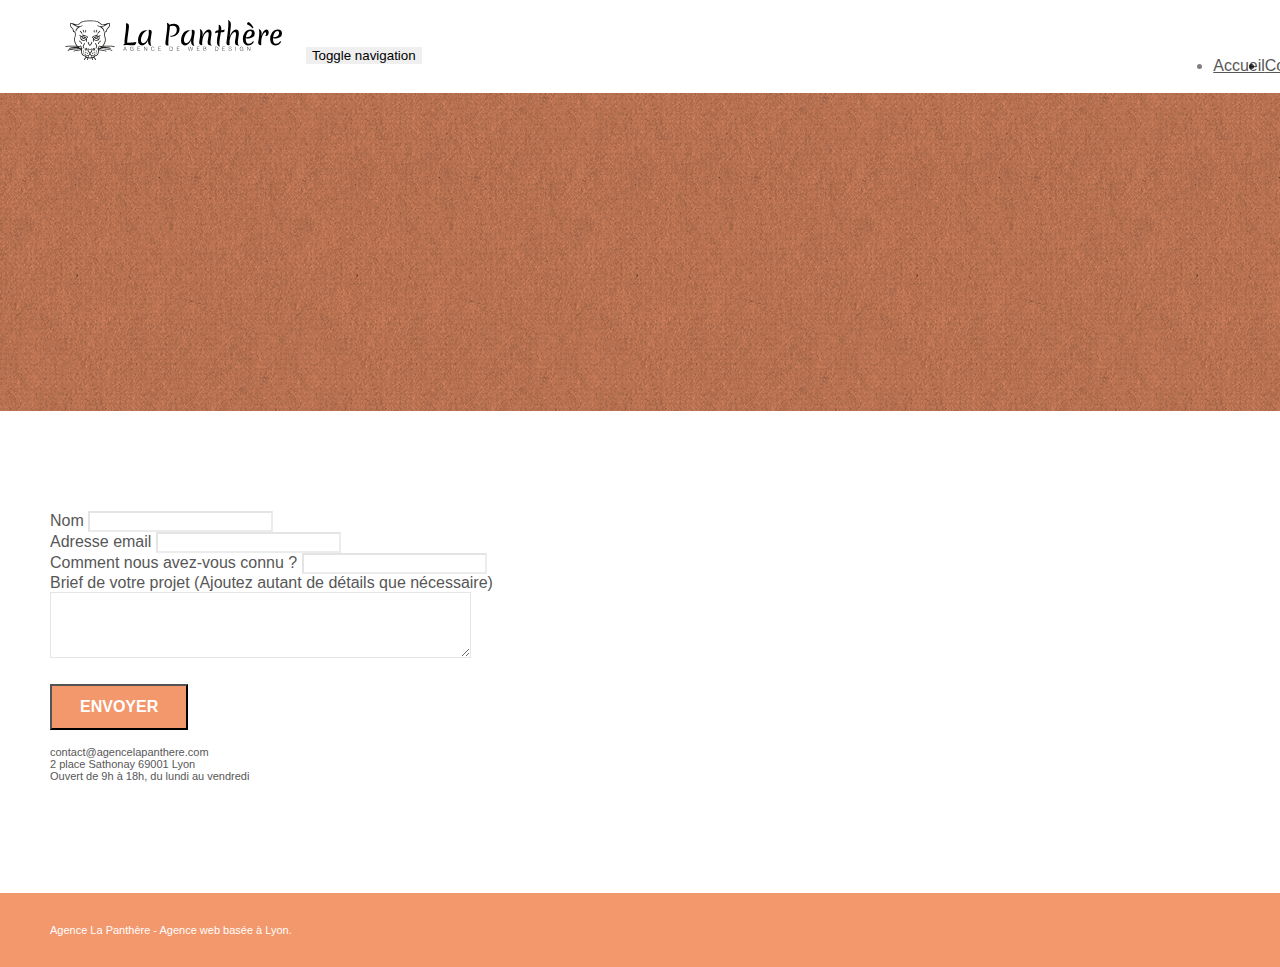
==== contact.html @ ee9ec455 "optimisation seo index.html" ====
<!DOCTYPE html>
<html lang="Default">
  <head>
    <meta charset="utf-8" />
    <meta name="keywords" content="" />
    <meta name="description" content="" />
    <meta
      name="viewport"
      content="width=device-width, initial-scale=1.0, viewport-fit=cover"
    />
    <link rel="shortcut icon" type="image/png" href="favicon.jpg" />

    <link rel="stylesheet" type="text/css" href="./css/bootstrap.min.css" />
    <link rel="stylesheet" type="text/css" href="style.css" />
    <link rel="stylesheet" type="text/css" href="./css/font-awesome.min.css" />
    <link rel="stylesheet" type="text/css" href="./css/et-line.min.css" />

    <script src="./js/jquery-2.1.0.min.js"></script>
    <script src="./js/bootstrap.min.js"></script>
    <script src="./js/blocs.min.js"></script>
    <script src="./js/jqBootstrapValidation.js"></script>
    <script src="./js/formHandler.js"></script>
    <title>Contact</title>

    <!-- Analytics -->

    <!-- Analytics END -->
  </head>
  <body>
    <!-- Principal conteneur -->
    <div class="page-container">
      <!-- bloc-0 -->
      <div class="bloc bgc-white l-bloc" id="bloc-0">
        <div class="container bloc-sm">
          <nav class="navbar row">
            <div class="navbar-header">
              <a class="navbar-brand" href="index.html"
                ><img
                  src="img/agence-la-panthere-monochrome.svg"
                  alt="atlanta web design logo"
                  height="40"
              /></a>
              <button
                id="nav-toggle"
                type="button"
                class="ui-navbar-toggle navbar-toggle"
                data-toggle="collapse"
                data-target=".navbar-1"
              >
                <span class="sr-only">Toggle navigation</span
                ><span class="icon-bar"></span><span class="icon-bar"></span
                ><span class="icon-bar"></span>
              </button>
            </div>
            <div class="collapse navbar-collapse navbar-1 special-dropdown-nav">
              <ul class="site-navigation nav navbar-nav">
                <li>
                  <a href="index.html">Accueil</a>
                </li>
                <li></li>
                <li>
                  <a href="contact.html">Contactez nous</a>
                </li>
              </ul>
            </div>
          </nav>
        </div>
      </div>
      <!-- bloc-0 END -->

      <!-- bloc-6 -->
      <div
        class="bloc bg-dots-bg bg-repeat bgc-atomic-tangerine d-bloc bloc-bg-texture texture-paper"
        id="bloc-6"
      >
        <div class="container bloc-lg">
          <div class="row">
            <div class="col-sm-12">
              <h1 class="text-center hero-bloc-text tc-white">
                Parlons web design !
              </h1>
              <p class="text-center mg-lg tc-white tight-width-whitespace">
                Nous sommes ravis que vous souhaitiez collaborer avec notre
                agence.<br />
                Parlez-nous de votre projet en complétant le formulaire
                ci-dessous.
              </p>
            </div>
          </div>
        </div>
      </div>
      <!-- bloc-6 END -->

      <!-- bloc-7 -->
      <div class="bloc bgc-white l-bloc" id="bloc-7">
        <div class="container bloc-lg">
          <div class="row">
            <div class="col-sm-6">
              <form
                id="form_1"
                novalidate
                success-msg="Your message has been sent."
                fail-msg="Sorry it seems that our mail server is not responding, Sorry for the inconvenience!"
              >
                <div class="form-group">
                  <label> Nom </label>
                  <input id="name" class="form-control" required />
                </div>
                <div class="form-group">
                  <label> Adresse email </label>
                  <input
                    id="email"
                    class="form-control"
                    type="email"
                    required
                  />
                </div>
                <div class="form-group">
                  <label> Comment nous avez-vous connu ? </label>
                  <input
                    class="form-control"
                    type="email"
                    required
                    id="input_504"
                  />
                </div>
                <div class="form-group">
                  <label>
                    Brief de votre projet (Ajoutez autant de détails que
                    nécessaire)<br /> </label
                  ><textarea
                    id="message"
                    class="form-control"
                    rows="4"
                    cols="50"
                    required
                  ></textarea>
                </div>
                <button
                  class="bloc-button btn btn-lg btn-block cta-hero btn-atomic-tangerine"
                  type="submit"
                >
                  Envoyer
                </button>
              </form>
            </div>
            <div class="col-sm-6">
              <p>
                contact@agencelapanthere.com<br />2 place Sathonay 69001 Lyon<br />Ouvert
                de 9h à 18h, du lundi au vendredi<br />
              </p>
            </div>
          </div>
        </div>
      </div>
      <!-- bloc-7 END -->

      <!-- ScrollToTop Button -->
      <a class="bloc-button btn btn-d scrollToTop" onclick="scrollToTarget('1')"
        ><span class="fa fa-chevron-up"></span
      ></a>
      <!-- ScrollToTop Button END-->

      <!-- Footer - bloc-8 -->
      <div class="bloc bgc-atomic-tangerine d-bloc" id="bloc-8">
        <div class="container bloc-sm">
          <div class="row">
            <div class="col-sm-12">
              <p class="text-center white">
                Agence La Panthère - Agence web basée à Lyon.<br />
              </p>
              <div class="row row-no-gutters social">
                <div class="col-sm-3">
                  <div class="text-center">
                    <a class="social" href="index.html"
                      ><span class="fa fa-twitter icon-md"></span
                    ></a>
                  </div>
                </div>
                <div class="col-sm-3">
                  <div class="text-center">
                    <a class="social" href="index.html"
                      ><span class="fa fa-facebook icon-md"></span
                    ></a>
                  </div>
                </div>
                <div class="col-sm-3">
                  <div class="text-center">
                    <a class="social" href="index.html"
                      ><span class="fa fa-dribbble icon-md"></span
                    ></a>
                  </div>
                </div>
                <div class="col-sm-3">
                  <div class="text-center">
                    <a class="social" href="index.html"
                      ><span class="fa fa-instagram icon-md"></span
                    ></a>
                  </div>
                </div>
              </div>
            </div>
          </div>
        </div>
      </div>
      <!-- Footer - bloc-8 END -->
    </div>
    <!-- Principal conteneur END -->
  </body>
</html>
---- style.css ----
body {
    margin: 0;
    padding: 0;
    background: #FFF;
    overflow-x: hidden;
    -webkit-font-smoothing: antialiased;
    -moz-osx-font-smoothing: grayscale;
}

a,
button {
    transition: all .3s ease-in-out;
    outline: none!important;
}

a:hover {
    text-decoration: none;
    cursor: pointer;
}

#page-loading-blocs-notifaction {
    position: fixed;
    top: 0;
    bottom: 0;
    width: 100%;
    z-index: 100000;
    background: #FFFFFF url("img/pageload-spinner.gif") no-repeat center center;
}

.bloc {
    width: 100%;
    clear: both;
    background: 50% 50% no-repeat;
    padding: 0 50px;
    -webkit-background-size: cover;
    -moz-background-size: cover;
    -o-background-size: cover;
    background-size: cover;
    position: relative;
}

.bloc .container {
    padding-left: 0;
    padding-right: 0;
}

.bloc-lg {
    padding: 100px 50px;
}

.bloc-md {
    padding: 50px;
}

.bloc-sm {
    padding: 20px 50px;
}

.bg-center,
.bg-l-edge,
.bg-r-edge,
.bg-t-edge,
.bg-b-edge,
.bg-tl-edge,
.bg-bl-edge,
.bg-tr-edge,
.bg-br-edge,
.bg-repeat {
    -webkit-background-size: auto!important;
    -moz-background-size: auto!important;
    -o-background-size: auto!important;
    background-size: auto!important;
}

.bg-repeat {
    background: repeat;
}

.bg-t-edge {
    background: top no-repeat;
}

.bloc-bg-texture::before {
    content: "";
    background-size: 2px 2px;
    position: absolute;
    top: 0;
    bottom: 0;
    left: 0;
    right: 0;
}

.texture-paper::before {
    background: url("img/texture-paper.png");
    background-size: 280px 280px;
}

.b-parallax {
    background-attachment: fixed;
}

.d-bloc {
    color: rgba(255, 255, 255, .7);
}

.d-bloc button:hover {
    color: rgba(255, 255, 255, .9);
}

.d-bloc .icon-round,
.d-bloc .icon-square,
.d-bloc .icon-rounded,
.d-bloc .icon-semi-rounded-a,
.d-bloc .icon-semi-rounded-b {
    border-color: rgba(255, 255, 255, .9);
}

.d-bloc .divider-h span {
    border-color: rgba(255, 255, 255, .2);
}

.d-bloc .a-btn,
.d-bloc .navbar a,
.d-bloc .navbar-brand,
.d-bloc a .icon-sm,
.d-bloc a .icon-md,
.d-bloc a .icon-lg,
.d-bloc a .icon-xl,
.d-bloc h1 a,
.d-bloc h2 a,
.d-bloc h3 a,
.d-bloc h4 a,
.d-bloc h5 a,
.d-bloc h6 a,
.d-bloc p a {
    color: rgba(255, 255, 255, .6);
}

.d-bloc .a-btn:hover,
.d-bloc .navbar a:hover,
.d-bloc .navbar-brand:hover,
.d-bloc a:hover .icon-sm,
.d-bloc a:hover .icon-md,
.d-bloc a:hover .icon-lg,
.d-bloc a:hover .icon-xl,
.d-bloc h1 a:hover,
.d-bloc h2 a:hover,
.d-bloc h3 a:hover,
.d-bloc h4 a:hover,
.d-bloc h5 a:hover,
.d-bloc h6 a:hover,
.d-bloc p a:hover {
    color: rgba(255, 255, 255, 1);
}

.d-bloc .navbar-toggle .icon-bar {
    background: rgba(255, 255, 255, 1);
}

.d-bloc .btn-wire,
.d-bloc .btn-wire:hover {
    color: rgba(255, 255, 255, 1);
    border-color: rgba(255, 255, 255, 1);
}

.d-bloc .panel {
    color: rgba(0, 0, 0, .5);
}

.d-bloc .panel button:hover {
    color: rgba(0, 0, 0, .7);
}

.d-bloc .panel icon {
    border-color: rgba(0, 0, 0, .7);
}

.d-bloc .panel .divider-h span {
    border-color: rgba(0, 0, 0, .1);
}

.d-bloc .panel .a-btn {
    color: rgba(0, 0, 0, .6);
}

.d-bloc .panel .a-btn:hover {
    color: rgba(0, 0, 0, 1);
}

.d-bloc .panel .btn-wire,
.d-bloc .panel .btn-wire:hover {
    color: rgba(0, 0, 0, .7);
    border-color: rgba(0, 0, 0, .3);
}

.d-bloc .panel,
.l-bloc {
    color: rgba(0, 0, 0, .5);
}

.d-bloc .panel button:hover,
.l-bloc button:hover {
    color: rgba(0, 0, 0, .7);
}

.l-bloc .icon-round,
.l-bloc .icon-square,
.l-bloc .icon-rounded,
.l-bloc .icon-semi-rounded-a,
.l-bloc .icon-semi-rounded-b {
    border-color: rgba(0, 0, 0, .7);
}

.d-bloc .panel .divider-h span,
.l-bloc .divider-h span {
    border-color: rgba(0, 0, 0, .1);
}

.d-bloc .panel .a-btn,
.l-bloc .a-btn,
.l-bloc .navbar a,
.l-bloc .navbar-brand,
.l-bloc a .icon-sm,
.l-bloc a .icon-md,
.l-bloc a .icon-lg,
.l-bloc a .icon-xl,
.l-bloc h1 a,
.l-bloc h2 a,
.l-bloc h3 a,
.l-bloc h4 a,
.l-bloc h5 a,
.l-bloc h6 a,
.l-bloc p a {
    color: rgba(0, 0, 0, .6);
}

.d-bloc .panel .a-btn:hover,
.l-bloc .a-btn:hover,
.l-bloc .navbar a:hover,
.l-bloc .navbar-brand:hover,
.l-bloc a:hover .icon-sm,
.l-bloc a:hover .icon-md,
.l-bloc a:hover .icon-lg,
.l-bloc a:hover .icon-xl,
.l-bloc h1 a:hover,
.l-bloc h2 a:hover,
.l-bloc h3 a:hover,
.l-bloc h4 a:hover,
.l-bloc h5 a:hover,
.l-bloc h6 a:hover,
.l-bloc p a:hover {
    color: rgba(0, 0, 0, 1);
}

.l-bloc .navbar-toggle .icon-bar {
    color: rgba(0, 0, 0, .6);
}

.d-bloc .panel .btn-wire,
.d-bloc .panel .btn-wire:hover,
.l-bloc .btn-wire,
.l-bloc .btn-wire:hover {
    color: rgba(0, 0, 0, .7);
    border-color: rgba(0, 0, 0, .3);
}

.voffset {
    margin-top: 30px;
}

.voffset-lg {
    margin-top: 80px;
}

.row-no-gutters {
    margin-right: 0;
    margin-left: 0;
}

.row.row-no-gutters > [class^="col-"],
.row.row-no-gutters > [class*=" col-"] {
    padding-right: 0;
    padding-left: 0;
}

#bloc-1-hero h1 {
    font-size: 32px;
}

.navbar {
    margin-bottom: 0;
    z-index: 1;
}

.navbar-brand {
    height: auto;
    padding: 3px 15px;
    font-size: 25px;
    font-weight: normal;
    font-weight: 600;
    line-height: 44px;
}

.navbar-brand img {
    max-height: 200px;
    margin: 0 5px 0 0;
    display: inline;
}

.navbar-brand img[src$=svg] {
    min-width: 100px;
}

.nav-center .navbar-brand img {
    margin: 0;
}

.navbar .nav {
    padding-top: 2px;
    margin-right: -16px;
    float: right;
    z-index: 1;
}

.nav > li {
    float: left;
    margin-top: 4px;
    font-size: 16px;
}

.navbar-nav .open .dropdown-menu > li > a {
    text-align: inherit;
}

.nav > li a:hover,
.nav > li a:focus {
    background: transparent;
}

.navbar-toggle {
    margin: 10px 10px 0 0;
    border: 0px;
}

.navbar-toggle:hover {
    background: transparent!important;
}

.navbar-toggle .icon-bar {
    background-color: rgba(0, 0, 0, .5);
    width: 26px;
}

.nav-invert .navbar .nav {
    float: left;
}

.nav-invert .navbar-header,
.nav-invert .navbar-brand {
    float: right;
    position: relative;
    z-index: 2;
}

@media (min-width: 768px) {
    .site-navigation {
        position: absolute;
        top: 50%;
        right: 20px;
        transform: translate(0, -50%);
        -webkit-transform: translateY(-50%);
    }
    .nav > li .dropdown-menu a,
    .nav > li .dropdown-menu a:hover {
        color: #484848;
    }
    .nav-invert .site-navigation {
        left: 0;
        right: 0;
    }
    .nav-center {
        text-align: center;
    }
    .nav-center .navbar-header {
        width: 100%;
    }
    .nav-center .navbar-header,
    .nav-center .navbar-brand,
    .nav-center .nav > li {
        float: none;
        display: inline-block;
    }
    .nav-center .site-navigation {
        position: relative;
        width: 100%;
        right: 0;
        margin-right: 0px;
        margin-top: 20px;
    }
    .nav-center.mini-nav .navbar-toggle {
        float: none;
        margin: 10px auto 0;
    }
}

.nav > li > .dropdown a {
    background: none!important;
    display: block;
    padding: 14px 15px;
}

nav .caret {
    margin: 0 5px;
}

.dropdown-menu .dropdown-menu {
    top: -8px;
    left: 100%;
}

.dropdown-menu .dropmenu-flow-right {
    top: 100%;
    left: 0;
    margin-left: -1px;
    border-top-left-radius: 0;
    border-top-right-radius: 0;
}

.dropdown-menu .dropdown span {
    border: 4px solid black;
    border-top-color: transparent;
    border-right-color: transparent;
    border-bottom-color: transparent;
    margin: 6px -5px 0 0!important;
    float: right;
}

.mg-md {
    margin-top: 10px;
    margin-bottom: 20px;
}

.mg-lg {
    margin-top: 10px;
    margin-bottom: 40px;
}

.btn {
    margin: 0 5px 5px 0;
}

.btn.pull-right {
    margin: 0 0 5px 5px;
}

.btn-d,
.btn-d:hover,
.btn-d:focus {
    color: #FFF;
    background: rgba(0, 0, 0, .3);
}

button {
    outline: none!important;
}

.btn-rd {
    border-radius: 40px;
}

.btn-clean {
    border: 1px solid rgba(0, 0, 0, .08);
    border-bottom-color: rgba(0, 0, 0, .1);
    text-shadow: 0 1px 0 rgba(0, 0, 1, .1);
    box-shadow: 0 1px 3px rgba(0, 0, 1, .25), inset 0 1px 0 0 rgba(255, 255, 255, .15);
}

.icon-md {
    font-size: 30px!important;
}

.icon-lg {
    font-size: 60px!important;
}

.sm-shadow {
    text-shadow: 0 1px 2px rgba(0, 0, 0, .3);
}

.panel-sq,
.panel-sq .panel-heading,
.panel-sq .panel-footer {
    border-radius: 0;
}

.panel-rd {
    border-radius: 30px;
}

.panel-rd .panel-heading {
    border-radius: 29px 29px 0 0;
}

.panel-rd .panel-footer {
    border-radius: 0 0 29px 29px;
}

.form-control {
    border-color: rgba(0, 0, 0, .1);
    box-shadow: none;
}

.scrollToTop {
    width: 40px;
    height: 40px;
    position: fixed;
    bottom: 20px;
    right: 20px;
    opacity: 0;
    z-index: 500;
    transition: all .3s ease-in-out;
}

.scrollToTop span {
    margin-top: 6px;
}

.showScrollTop {
    font-size: 14px;
    opacity: 1;
}

a[data-lightbox] {
    position: relative;
    display: block;
    text-align: center;
}

a[data-lightbox]:hover::before {
    content: "+";
    font-family: "HelveticaNeue-Light", "Helvetica Neue Light", "Helvetica Neue", Helvetica, Arial;
    font-size: 32px;
    width: 50px;
    height: 50px;
    margin-left: -25px;
    border-radius: 50%;
    background: rgba(0, 0, 0, .6);
    color: #FFF;
    font-weight: 100;
    z-index: 1;
    position: absolute;
    top: 50%;
    transform: translateY(-50%);
    -webkit-transform: translateY(-50%);
}

a[data-lightbox]:hover img {
    opacity: 0.6;
    -webkit-animation-fill-mode: none;
    animation-fill-mode: none;
}

#lightbox-modal {
    display: flex;
    align-items: center;
}

#lightbox-modal .modal-dialog {
    width: 90%;
    max-width: 900px;
    margin: 0 auto 0;
}

#lightbox-modal .modal-dialog img {
    max-height: 90vh;
    margin: 0 auto;
}

.lightbox-caption {
    padding: 20px;
    color: #FFF;
    background: rgba(0, 0, 0, .5);
    position: absolute;
    left: 15px;
    right: 15px;
    bottom: 5px;
}

.close-lightbox {
    color: #FFF;
    font-size: 30px;
    position: absolute;
    top: 20px;
    right: 20px;
    z-index: 20;
    background: rgba(0, 0, 0, .5);
    border: none;
    line-height: 30px;
    padding: 0 9px 5px;
    opacity: 0.3;
}

.close-lightbox:hover,
.next-lightbox:hover,
.prev-lightbox:hover {
    opacity: 1.0;
    color: #FFF;
}

.next-lightbox,
.prev-lightbox {
    font-size: 20px;
    color: rgba(255, 255, 255, .9);
    background: rgba(0, 0, 0, .5);
    transition: all .2s ease-in-out;
    position: absolute;
    top: 45%;
    z-index: 1;
    opacity: 0.4;
}

.next-lightbox {
    padding: 6px 8px 1px 13px;
    right: 25px;
}

.prev-lightbox {
    padding: 6px 13px 1px 10px;
    left: 25px;
}

.snapshot-lb .modal-body {
    padding-bottom: 45px;
}

.snapshot-lb .lightbox-caption {
    padding: 0;
    color: rgba(0, 0, 0, .5);
    background: none;
}

h1,
h2,
h3,
h4,
h5,
h6,
p,
label,
.btn,
a {
    font-family: "helvetica";
    font-weight: 400;
    color: #575757!important;
}

.container {
    max-width: 1000px;
}

.hero-bloc-text {
    font-size: 38px;
}

.hero-bloc-text-sub {
    font-size: 36px;
}

.statement-bloc-text {
    line-height: 26px;
    font-style: italic;
    font-size: 20px;
    text-align: center;
    font-weight: lighter;
    max-width: 520px;
    margin: auto auto auto auto;
}

p {
    font-size: 11px;
}

.tight-width-whitespace {
    max-width: 600px;
    margin: auto auto auto auto;
}

.h1 {
    font-size: 20px;
    font-family: "Open Sans";
}

.cta-hero {
    margin-top: 22px;
    color: #FFFFFF!important;
    text-transform: uppercase;
    padding: 12px 28px 12px 28px;
    font-size: 16px;
    font-weight: 700;
}

.social {
    max-width: 400px;
    margin: auto auto auto auto;
}

h2 {
    font-size: 22px;
    line-height: 1.4em;
}

h3 {
    font-size: 15px;
    text-transform: uppercase;
    font-weight: 700;
    color: #333333!important;
}

.med-width-whitespace {
    max-width: 800px;
    margin: auto auto auto auto;
    box-shadow: 0px 0px 0px #000000;
}

h1 {
    color: #333333!important;
}

h4 {
    color: #333333!important;
}

.icons {
    margin-bottom: 14px;
    margin-top: 24px;
}

.white {
    color: #FFFFFF!important;
}

.portfolio-thumb {
    margin-bottom: 24px;
}

.portfolio-row {
    margin-bottom: 44px;
    margin-top: 50px;
}

.avatar {
    box-shadow: 0px 4px 9px rgba(0, 0, 0, 0.3);
}

.black-background {
    background-color: rgba(165, 147, 99, 0.7);
    padding: 40px 40px 40px 40px;
}

.bold-link {
    font-weight: 900;
    text-decoration: underline!important;
}

.bgc-white {
    background-color: #FFFFFF;
}

.bgc-dark-slate-blue {
    background-color: #364577;
}

.bgc-atomic-tangerine {
    background-color: #F3976C;
}

.tc-white {
    color: #F3976C!important;
}

.btn-atomic-tangerine {
    background: #F3976C;
    color: #FFFFFF!important;
}

.btn-atomic-tangerine:hover {
    background: #c27956!important;
    color: #FFFFFF!important;
}

.ltc-white {
    color: #FFFFFF!important;
}

.ltc-white:hover {
    color: #cccccc!important;
}

.ltc-atomic-tangerine {
    color: #F3976C!important;
}

.ltc-atomic-tangerine:hover {
    color: #c27956!important;
}

.icon-dark-slate-blue {
    color: #364577!important;
    border-color: #364577!important;
}

.bg-dots-bg {
    background-image: url("img/dots-bg.png");
}

.bg-lines-h2-bg {
    background-image: url("img/lines-h2-bg.png");
}

.bg-banniere {
    background-image: url("img/agence-la-panthere.jpg");
}

.bg-presentation {
    background-image: url("img/image-de-presentation.bmp");
}

@media (max-width: 1024px) {
    .bloc {
        padding-left: 20px;
        padding-right: 20px;
    }
    .bloc.full-width-bloc,
    .bloc-tile-2.full-width-bloc .container,
    .bloc-tile-3.full-width-bloc .container,
    .bloc-tile-4.full-width-bloc .container {
        padding-left: 0;
        padding-right: 0;
    }
}

@media (max-width: 992px) and (min-width: 768px) {
    .navbar .nav {
        max-width: 80%
    }
    .nav-center.navbar .nav {
        max-width: 100%
    }
}

@media only screen and (min-device-width: 768px) and (max-device-width: 1024px) and (orientation: landscape) {
    .b-parallax {
        background-attachment: scroll;
    }
}

@media only screen and (min-device-width: 1024px) and (max-device-width: 1366px) and (-webkit-min-device-pixel-ratio: 1.5) {
    .b-parallax {
        background-attachment: scroll;
    }
}

@media (max-width: 991px) {
    .container {
        width: 100%;
    }
    .b-parallax {
        background-attachment: scroll;
    }
    .page-container,
    #hero-bloc {
        overflow-x: hidden;
        position: relative;
    }
    .bloc {
        padding-left: constant(safe-area-inset-left);
        padding-right: constant(safe-area-inset-right);
    }
    .bloc-group,
    .bloc-group .bloc {
        display: block;
        width: 100%;
    }
    .bloc-fill-screen .fill-bloc-top-edge,
    .bloc-fill-screen .fill-bloc-bottom-edge {
        padding: 0 20px;
        padding-left: constant(safe-area-inset-left);
        padding-right: constant(safe-area-inset-right);
    }
}

@media (max-width: 767px) {
    .page-container {
        overflow-x: hidden;
        position: relative;
    }
    h1,
    h2,
    h3,
    h4,
    h5,
    h6,
    p,
    #disqus_thread {
        padding-left: 10px!important;
        padding-right: 10px!important;
    }
    .b-parallax {
        background-attachment: scroll;
    }
    .navbar .nav {
        padding-top: 0;
        border-top: 1px solid rgba(0, 0, 0, .2);
        float: none!important;
    }
    .navbar.row {
        margin-left: 0;
        margin-right: 0;
    }
    .site-navigation {
        position: inherit;
        transform: none;
        -webkit-transform: none;
        -ms-transform: none;
    }
    .nav > li {
        margin-top: 0;
        border-bottom: 1px solid rgba(0, 0, 0, .1);
        background: rgba(0, 0, 0, .05);
        text-align: left;
        padding-left: 15px;
        width: 100%;
    }
    .nav > li:hover {
        background: rgba(0, 0, 0, .08);
    }
    .dropdown .dropdown a .caret {
        float: none;
        margin: 5px 0 0 10px!important;
        border: 4px solid black;
        border-bottom-color: transparent;
        border-right-color: transparent;
        border-left-color: transparent;
    }
    #hero-bloc .navbar .nav {
        background: rgba(0, 0, 0, .8);
    }
    #hero-bloc .navbar .nav a {
        color: rgba(255, 255, 255, .6);
    }
    .hero {
        padding: 50px 0;
    }
    .hero-nav {
        left: -1px;
        right: -1px;
    }
    .navbar-collapse {
        padding: 0;
        overflow-x: hidden;
        -webkit-box-shadow: none;
        box-shadow: none;
    }
    .navbar-brand img {
        max-height: 40px;
        width: auto;
    }
    .nav-invert .navbar-header {
        float: none;
        width: 100%;
    }
    .nav-invert .navbar-toggle {
        float: left;
        margin-left: 10px;
    }
    .bloc {
        padding-left: 0;
        padding-right: 0;
    }
    .bloc-xxl,
    .bloc-xl,
    .bloc-lg {
        padding: 40px 0;
    }
    .bloc-sm,
    .bloc-md {
        padding-left: 0;
        padding-right: 0;
    }
    .bloc-tile-2 .container,
    .bloc-tile-3 .container,
    .bloc-tile-4 .container,
    .bloc-fill-screen .fill-bloc-top-edge,
    .bloc-fill-screen .fill-bloc-bottom-edge {
        padding-left: 0;
        padding-right: 0;
    }
    .a-block {
        padding: 0 10px;
    }
    .btn-dwn {
        display: none;
    }
    .voffset {
        margin-top: 5px;
    }
    .voffset-md {
        margin-top: 20px;
    }
    .voffset-lg {
        margin-top: 30px;
    }
    form {
        padding: 5px;
    }
    .close-lightbox {
        display: inline-block;
    }
    .blocsapp-device-iphone5 {
        background-size: 216px 425px;
        padding-top: 60px;
        width: 216px;
        height: 425px;
    }
    .blocsapp-device-iphone5 img {
        width: 180px;
        height: 320px;
    }
}

@media (max-width: 400px) {
    .bloc {
        padding-left: 0;
        padding-right: 0;
    }
}

@media (max-width: 767px) {
    .bloc-mob-center-text {
        text-align: center;
    }
}
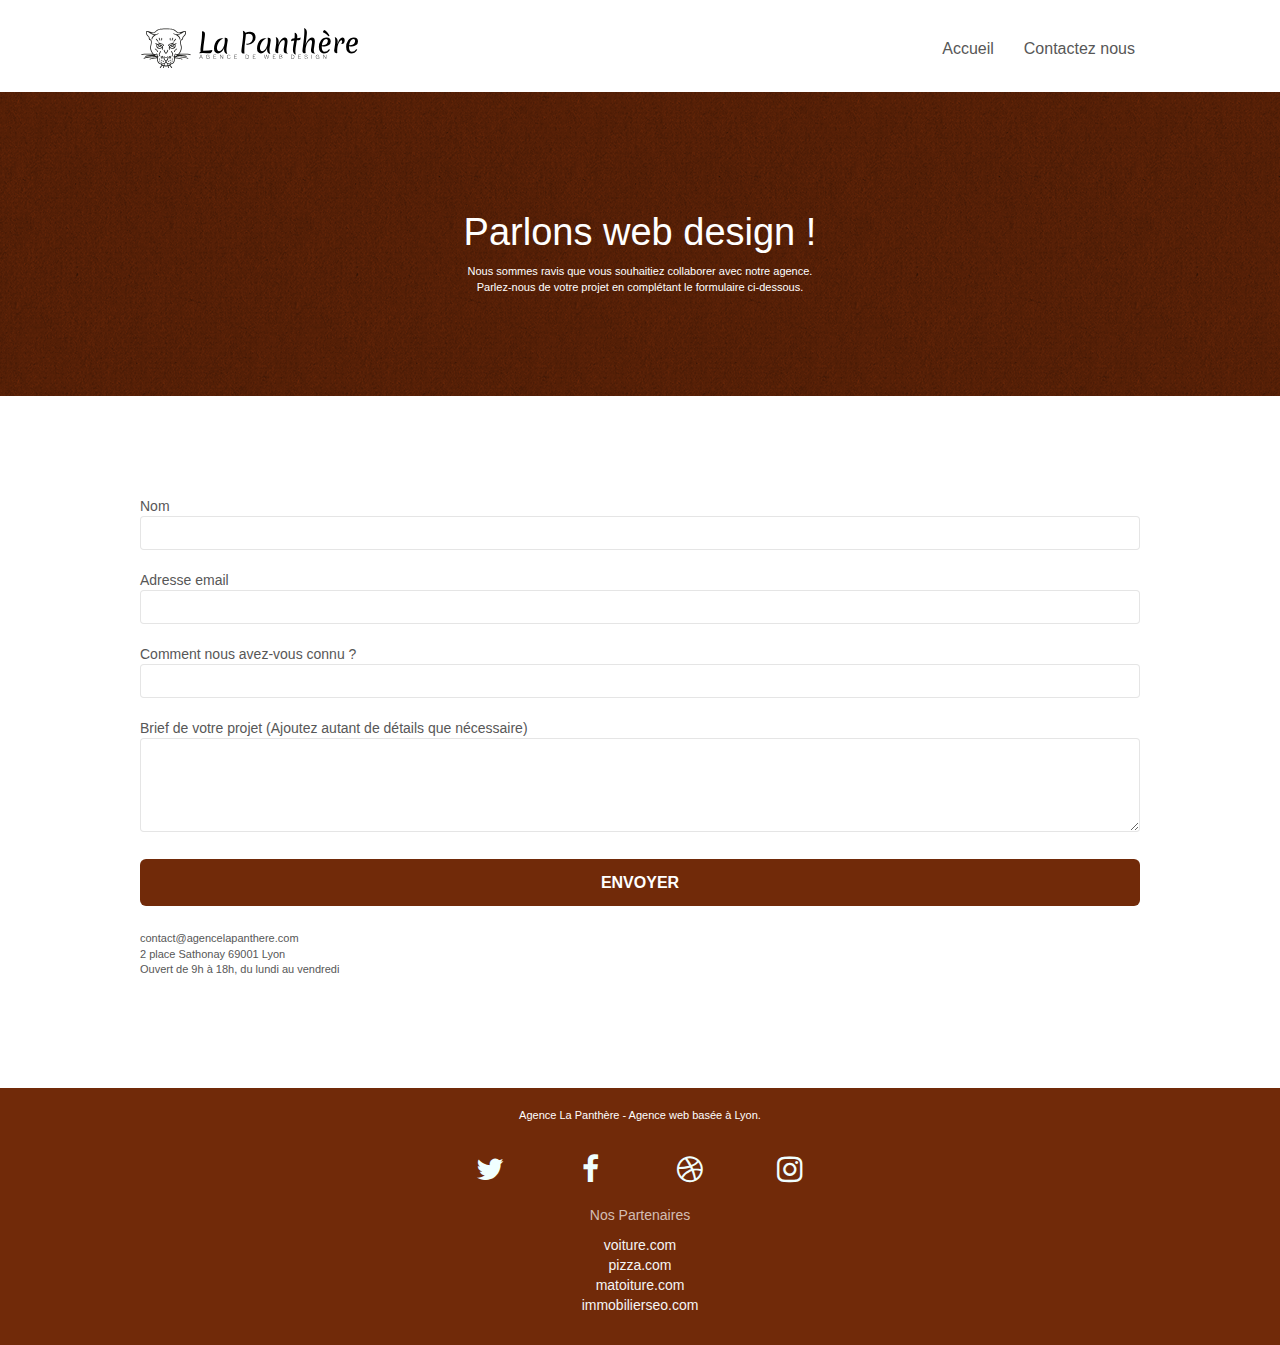
==== commit 1857f287: "optimisation seo contact.html" ====
--- a/contact.html
+++ b/contact.html
@@ -1,25 +1,31 @@
 <!DOCTYPE html>
-<html lang="Default">
+<html lang="fr">
   <head>
     <meta charset="utf-8" />
-    <meta name="keywords" content="" />
-    <meta name="description" content="" />
+    <meta
+      name="keywords"
+      content="seo, google, site web, site internet, agence design paris, agence design, agence design,agence design,agence design,agence design,agence design,agence design,agence design,agence design"
+    />
+    <meta name="description" content="Agence digital de la région Lyonnaise" />
     <meta
       name="viewport"
       content="width=device-width, initial-scale=1.0, viewport-fit=cover"
     />
+    <meta name="robot" content="index, follow" />
+    <!--Équivalent à la valeur 'All' qui est aussi la valeur par défault -->
     <link rel="shortcut icon" type="image/png" href="favicon.jpg" />
 
-    <link rel="stylesheet" type="text/css" href="./css/bootstrap.min.css" />
+    <link rel="stylesheet" type="text/css" href="./css/bootstrap.css" />
     <link rel="stylesheet" type="text/css" href="style.css" />
-    <link rel="stylesheet" type="text/css" href="./css/font-awesome.min.css" />
-    <link rel="stylesheet" type="text/css" href="./css/et-line.min.css" />
+    <link rel="stylesheet" type="text/css" href="./css/font-awesome.css" />
+    <link rel="stylesheet" type="text/css" href="./css/et-line.css" />
 
     <script src="./js/jquery-2.1.0.min.js"></script>
     <script src="./js/bootstrap.min.js"></script>
     <script src="./js/blocs.min.js"></script>
     <script src="./js/jqBootstrapValidation.js"></script>
     <script src="./js/formHandler.js"></script>
+
     <title>Contact</title>
 
     <!-- Analytics -->
@@ -37,7 +43,7 @@
               <a class="navbar-brand" href="index.html"
                 ><img
                   src="img/agence-la-panthere-monochrome.svg"
-                  alt="atlanta web design logo"
+                  alt="paris web design logo agence web meilleure agence"
                   height="40"
               /></a>
               <button
@@ -95,46 +101,53 @@
       <div class="bloc bgc-white l-bloc" id="bloc-7">
         <div class="container bloc-lg">
           <div class="row">
-            <div class="col-sm-6">
+            <div class="col-sm-12">
               <form
                 id="form_1"
                 novalidate
                 success-msg="Your message has been sent."
                 fail-msg="Sorry it seems that our mail server is not responding, Sorry for the inconvenience!"
               >
+                <div class="form-group" style="width: full">
+                  <label style="width: 100%">
+                    Nom
+                    <input id="name" class="form-control" required />
+                  </label>
+                </div>
                 <div class="form-group">
-                  <label> Nom </label>
-                  <input id="name" class="form-control" required />
+                  <label style="width: 100%">
+                    Adresse email
+                    <input
+                      id="email"
+                      class="form-control"
+                      type="email"
+                      required
+                    />
+                  </label>
                 </div>
                 <div class="form-group">
-                  <label> Adresse email </label>
-                  <input
-                    id="email"
-                    class="form-control"
-                    type="email"
-                    required
-                  />
+                  <label style="width: 100%">
+                    Comment nous avez-vous connu ?
+                    <input
+                      class="form-control"
+                      type="email"
+                      required
+                      id="input_504"
+                    />
+                  </label>
                 </div>
                 <div class="form-group">
-                  <label> Comment nous avez-vous connu ? </label>
-                  <input
-                    class="form-control"
-                    type="email"
-                    required
-                    id="input_504"
-                  />
-                </div>
-                <div class="form-group">
-                  <label>
+                  <label style="width: 100%">
                     Brief de votre projet (Ajoutez autant de détails que
-                    nécessaire)<br /> </label
-                  ><textarea
-                    id="message"
-                    class="form-control"
-                    rows="4"
-                    cols="50"
-                    required
-                  ></textarea>
+                    nécessaire)<br />
+                    <textarea
+                      id="message"
+                      class="form-control"
+                      rows="4"
+                      cols="50"
+                      required
+                    ></textarea>
+                  </label>
                 </div>
                 <button
                   class="bloc-button btn btn-lg btn-block cta-hero btn-atomic-tangerine"
@@ -144,13 +157,11 @@
                 </button>
               </form>
             </div>
-            <div class="col-sm-6">
-              <p>
-                contact@agencelapanthere.com<br />2 place Sathonay 69001 Lyon<br />Ouvert
-                de 9h à 18h, du lundi au vendredi<br />
-              </p>
-            </div>
           </div>
+          <p style="margin-top: 2rem">
+            contact@agencelapanthere.com<br />2 place Sathonay 69001 Lyon<br />Ouvert
+            de 9h à 18h, du lundi au vendredi<br />
+          </p>
         </div>
       </div>
       <!-- bloc-7 END -->
@@ -169,35 +180,66 @@
               <p class="text-center white">
                 Agence La Panthère - Agence web basée à Lyon.<br />
               </p>
-              <div class="row row-no-gutters social">
-                <div class="col-sm-3">
-                  <div class="text-center">
-                    <a class="social" href="index.html"
-                      ><span class="fa fa-twitter icon-md"></span
-                    ></a>
-                  </div>
-                </div>
-                <div class="col-sm-3">
-                  <div class="text-center">
-                    <a class="social" href="index.html"
-                      ><span class="fa fa-facebook icon-md"></span
-                    ></a>
-                  </div>
-                </div>
-                <div class="col-sm-3">
-                  <div class="text-center">
-                    <a class="social" href="index.html"
-                      ><span class="fa fa-dribbble icon-md"></span
-                    ></a>
-                  </div>
-                </div>
-                <div class="col-sm-3">
-                  <div class="text-center">
-                    <a class="social" href="index.html"
-                      ><span class="fa fa-instagram icon-md"></span
-                    ></a>
-                  </div>
-                </div>
+              <div class="row row-no-gutters social" style="margin-top: 3rem">
+                <div class="col-sm-3">
+                  <div class="text-center">
+                    <a
+                      style="color: azure !important"
+                      class="social fa fa-twitter icon-md"
+                      href="http://www.twitter.com/"
+                      ><span style="display: none">Twitter</span></a
+                    >
+                  </div>
+                </div>
+                <div class="col-sm-3">
+                  <div class="text-center">
+                    <a
+                      style="color: azure !important"
+                      class="social fa fa-facebook icon-md"
+                      href="http://www.facebook.com/"
+                      ><span style="display: none">Facebook</span></a
+                    >
+                  </div>
+                </div>
+                <div class="col-sm-3">
+                  <div class="text-center">
+                    <a
+                      style="color: azure !important"
+                      class="social fa fa-dribbble icon-md"
+                      href="http://www.dribble.com/"
+                      ><span style="display: none">Dribble</span></a
+                    >
+                  </div>
+                </div>
+                <div class="col-sm-3">
+                  <div class="text-center">
+                    <a
+                      style="color: azure !important"
+                      class="social fa fa-instagram icon-md"
+                      href="http://www.instagram.com/"
+                      ><span style="display: none">Instagram</span></a
+                    >
+                  </div>
+                </div>
+              </div>
+              <div class="text-center" style="margin-top: 2rem">
+                Nos Partenaires
+                <ul style="list-style-type: none; padding: 0">
+                  <li style="list-style-type: none; margin-top: 1rem">
+                    <a class="bold-link" href="voiture.com">voiture.com</a>
+                  </li>
+                  <li>
+                    <a class="bold-link" href="pizza.com">pizza.com</a>
+                  </li>
+                  <li>
+                    <a class="bold-link" href="matoiture.com">matoiture.com</a>
+                  </li>
+                  <li>
+                    <a class="bold-link" href="immobilierseo.com"
+                      >immobilierseo.com</a
+                    >
+                  </li>
+                </ul>
               </div>
             </div>
           </div>
--- a/style.css
+++ b/style.css
@@ -1,59 +1,59 @@
 body {
-    margin: 0;
-    padding: 0;
-    background: #FFF;
-    overflow-x: hidden;
-    -webkit-font-smoothing: antialiased;
-    -moz-osx-font-smoothing: grayscale;
+  margin: 0;
+  padding: 0;
+  background: #fff;
+  overflow-x: hidden;
+  -webkit-font-smoothing: antialiased;
+  -moz-osx-font-smoothing: grayscale;
 }
 
 a,
 button {
-    transition: all .3s ease-in-out;
-    outline: none!important;
+  transition: all 0.3s ease-in-out;
+  outline: none !important;
 }
 
 a:hover {
-    text-decoration: none;
-    cursor: pointer;
+  text-decoration: none;
+  cursor: pointer;
 }
 
 #page-loading-blocs-notifaction {
-    position: fixed;
-    top: 0;
-    bottom: 0;
-    width: 100%;
-    z-index: 100000;
-    background: #FFFFFF url("img/pageload-spinner.gif") no-repeat center center;
+  position: fixed;
+  top: 0;
+  bottom: 0;
+  width: 100%;
+  z-index: 100000;
+  background: #ffffff url("img/pageload-spinner.gif") no-repeat center center;
 }
 
 .bloc {
-    width: 100%;
-    clear: both;
-    background: 50% 50% no-repeat;
-    padding: 0 50px;
-    -webkit-background-size: cover;
-    -moz-background-size: cover;
-    -o-background-size: cover;
-    background-size: cover;
-    position: relative;
+  width: 100%;
+  clear: both;
+  background: 50% 50% no-repeat;
+  padding: 0 50px;
+  -webkit-background-size: cover;
+  -moz-background-size: cover;
+  -o-background-size: cover;
+  background-size: cover;
+  position: relative;
 }
 
 .bloc .container {
-    padding-left: 0;
-    padding-right: 0;
+  padding-left: 0;
+  padding-right: 0;
 }
 
 .bloc-lg {
-    padding: 100px 50px;
+  padding: 100px 50px;
 }
 
 .bloc-md {
-    padding: 50px;
+  padding: 50px;
 }
 
 .bloc-sm {
-    padding: 20px 50px;
+  padding: 20px 50px;
 }
 
 .bg-center,
@@ -66,45 +66,45 @@
 .bg-tr-edge,
 .bg-br-edge,
 .bg-repeat {
-    -webkit-background-size: auto!important;
-    -moz-background-size: auto!important;
-    -o-background-size: auto!important;
-    background-size: auto!important;
+  -webkit-background-size: auto !important;
+  -moz-background-size: auto !important;
+  -o-background-size: auto !important;
+  background-size: auto !important;
 }
 
 .bg-repeat {
-    background: repeat;
+  background: repeat;
 }
 
 .bg-t-edge {
-    background: top no-repeat;
+  background: top no-repeat;
 }
 
 .bloc-bg-texture::before {
-    content: "";
-    background-size: 2px 2px;
-    position: absolute;
-    top: 0;
-    bottom: 0;
-    left: 0;
-    right: 0;
+  content: "";
+  background-size: 2px 2px;
+  position: absolute;
+  top: 0;
+  bottom: 0;
+  left: 0;
+  right: 0;
 }
 
 .texture-paper::before {
-    background: url("img/texture-paper.png");
-    background-size: 280px 280px;
+  background: url("img/texture-paper.png");
+  background-size: 280px 280px;
 }
 
 .b-parallax {
-    background-attachment: fixed;
+  background-attachment: fixed;
 }
 
 .d-bloc {
-    color: rgba(255, 255, 255, .7);
+  color: rgba(255, 255, 255, 0.7);
 }
 
 .d-bloc button:hover {
-    color: rgba(255, 255, 255, .9);
+  color: rgba(255, 255, 255, 0.9);
 }
 
 .d-bloc .icon-round,
@@ -112,11 +112,11 @@
 .d-bloc .icon-rounded,
 .d-bloc .icon-semi-rounded-a,
 .d-bloc .icon-semi-rounded-b {
-    border-color: rgba(255, 255, 255, .9);
+  border-color: rgba(255, 255, 255, 0.9);
 }
 
 .d-bloc .divider-h span {
-    border-color: rgba(255, 255, 255, .2);
+  border-color: rgba(255, 255, 255, 0.2);
 }
 
 .d-bloc .a-btn,
@@ -133,7 +133,7 @@
 .d-bloc h5 a,
 .d-bloc h6 a,
 .d-bloc p a {
-    color: rgba(255, 255, 255, .6);
+  color: rgba(255, 255, 255, 0.6);
 }
 
 .d-bloc .a-btn:hover,
@@ -150,57 +150,57 @@
 .d-bloc h5 a:hover,
 .d-bloc h6 a:hover,
 .d-bloc p a:hover {
-    color: rgba(255, 255, 255, 1);
+  color: rgba(255, 255, 255, 1);
 }
 
 .d-bloc .navbar-toggle .icon-bar {
-    background: rgba(255, 255, 255, 1);
+  background: rgba(255, 255, 255, 1);
 }
 
 .d-bloc .btn-wire,
 .d-bloc .btn-wire:hover {
-    color: rgba(255, 255, 255, 1);
-    border-color: rgba(255, 255, 255, 1);
+  color: rgba(255, 255, 255, 1);
+  border-color: rgba(255, 255, 255, 1);
 }
 
 .d-bloc .panel {
-    color: rgba(0, 0, 0, .5);
+  color: rgba(0, 0, 0, 0.5);
 }
 
 .d-bloc .panel button:hover {
-    color: rgba(0, 0, 0, .7);
+  color: rgba(0, 0, 0, 0.7);
 }
 
 .d-bloc .panel icon {
-    border-color: rgba(0, 0, 0, .7);
+  border-color: rgba(0, 0, 0, 0.7);
 }
 
 .d-bloc .panel .divider-h span {
-    border-color: rgba(0, 0, 0, .1);
+  border-color: rgba(0, 0, 0, 0.1);
 }
 
 .d-bloc .panel .a-btn {
-    color: rgba(0, 0, 0, .6);
+  color: rgba(0, 0, 0, 0.6);
 }
 
 .d-bloc .panel .a-btn:hover {
-    color: rgba(0, 0, 0, 1);
+  color: rgba(0, 0, 0, 1);
 }
 
 .d-bloc .panel .btn-wire,
 .d-bloc .panel .btn-wire:hover {
-    color: rgba(0, 0, 0, .7);
-    border-color: rgba(0, 0, 0, .3);
+  color: rgba(0, 0, 0, 0.7);
+  border-color: rgba(0, 0, 0, 0.3);
 }
 
 .d-bloc .panel,
 .l-bloc {
-    color: rgba(0, 0, 0, .5);
+  color: rgba(0, 0, 0, 0.5);
 }
 
 .d-bloc .panel button:hover,
 .l-bloc button:hover {
-    color: rgba(0, 0, 0, .7);
+  color: rgba(0, 0, 0, 0.7);
 }
 
 .l-bloc .icon-round,
@@ -208,12 +208,12 @@
 .l-bloc .icon-rounded,
 .l-bloc .icon-semi-rounded-a,
 .l-bloc .icon-semi-rounded-b {
-    border-color: rgba(0, 0, 0, .7);
+  border-color: rgba(0, 0, 0, 0.7);
 }
 
 .d-bloc .panel .divider-h span,
 .l-bloc .divider-h span {
-    border-color: rgba(0, 0, 0, .1);
+  border-color: rgba(0, 0, 0, 0.1);
 }
 
 .d-bloc .panel .a-btn,
@@ -231,7 +231,7 @@
 .l-bloc h5 a,
 .l-bloc h6 a,
 .l-bloc p a {
-    color: rgba(0, 0, 0, .6);
+  color: rgba(0, 0, 0, 0.6);
 }
 
 .d-bloc .panel .a-btn:hover,
@@ -249,394 +249,396 @@
 .l-bloc h5 a:hover,
 .l-bloc h6 a:hover,
 .l-bloc p a:hover {
-    color: rgba(0, 0, 0, 1);
+  color: rgba(0, 0, 0, 1);
 }
 
 .l-bloc .navbar-toggle .icon-bar {
-    color: rgba(0, 0, 0, .6);
+  color: rgba(0, 0, 0, 0.6);
 }
 
 .d-bloc .panel .btn-wire,
 .d-bloc .panel .btn-wire:hover,
 .l-bloc .btn-wire,
 .l-bloc .btn-wire:hover {
-    color: rgba(0, 0, 0, .7);
-    border-color: rgba(0, 0, 0, .3);
+  color: rgba(0, 0, 0, 0.7);
+  border-color: rgba(0, 0, 0, 0.3);
 }
 
 .voffset {
-    margin-top: 30px;
+  margin-top: 30px;
 }
 
 .voffset-lg {
-    margin-top: 80px;
+  margin-top: 80px;
 }
 
 .row-no-gutters {
-    margin-right: 0;
-    margin-left: 0;
+  margin-right: 0;
+  margin-left: 0;
 }
 
 .row.row-no-gutters > [class^="col-"],
 .row.row-no-gutters > [class*=" col-"] {
-    padding-right: 0;
-    padding-left: 0;
+  padding-right: 0;
+  padding-left: 0;
 }
 
 #bloc-1-hero h1 {
-    font-size: 32px;
+  font-size: 32px;
 }
 
 .navbar {
-    margin-bottom: 0;
-    z-index: 1;
+  margin-bottom: 0;
+  z-index: 1;
 }
 
 .navbar-brand {
-    height: auto;
-    padding: 3px 15px;
-    font-size: 25px;
-    font-weight: normal;
-    font-weight: 600;
-    line-height: 44px;
+  height: auto;
+  padding: 3px 15px;
+  font-size: 25px;
+  font-weight: normal;
+  font-weight: 600;
+  line-height: 44px;
 }
 
 .navbar-brand img {
-    max-height: 200px;
-    margin: 0 5px 0 0;
-    display: inline;
-}
-
-.navbar-brand img[src$=svg] {
-    min-width: 100px;
+  max-height: 200px;
+  margin: 0 5px 0 0;
+  display: inline;
+}
+
+.navbar-brand img[src$="svg"] {
+  min-width: 100px;
 }
 
 .nav-center .navbar-brand img {
-    margin: 0;
+  margin: 0;
 }
 
 .navbar .nav {
-    padding-top: 2px;
-    margin-right: -16px;
-    float: right;
-    z-index: 1;
+  padding-top: 2px;
+  margin-right: -16px;
+  float: right;
+  z-index: 1;
 }
 
 .nav > li {
-    float: left;
-    margin-top: 4px;
-    font-size: 16px;
+  float: left;
+  margin-top: 4px;
+  font-size: 16px;
 }
 
 .navbar-nav .open .dropdown-menu > li > a {
-    text-align: inherit;
+  text-align: inherit;
 }
 
 .nav > li a:hover,
 .nav > li a:focus {
-    background: transparent;
+  background: transparent;
 }
 
 .navbar-toggle {
-    margin: 10px 10px 0 0;
-    border: 0px;
+  margin: 10px 10px 0 0;
+  border: 0px;
 }
 
 .navbar-toggle:hover {
-    background: transparent!important;
+  background: transparent !important;
 }
 
 .navbar-toggle .icon-bar {
-    background-color: rgba(0, 0, 0, .5);
-    width: 26px;
+  background-color: rgba(0, 0, 0, 0.5);
+  width: 26px;
 }
 
 .nav-invert .navbar .nav {
-    float: left;
+  float: left;
 }
 
 .nav-invert .navbar-header,
 .nav-invert .navbar-brand {
-    float: right;
+  float: right;
+  position: relative;
+  z-index: 2;
+}
+
+@media (min-width: 768px) {
+  .site-navigation {
+    position: absolute;
+    top: 50%;
+    right: 20px;
+    transform: translate(0, -50%);
+    -webkit-transform: translateY(-50%);
+  }
+  .nav > li .dropdown-menu a,
+  .nav > li .dropdown-menu a:hover {
+    color: #484848;
+  }
+  .nav-invert .site-navigation {
+    left: 0;
+    right: 0;
+  }
+  .nav-center {
+    text-align: center;
+  }
+  .nav-center .navbar-header {
+    width: 100%;
+  }
+  .nav-center .navbar-header,
+  .nav-center .navbar-brand,
+  .nav-center .nav > li {
+    float: none;
+    display: inline-block;
+  }
+  .nav-center .site-navigation {
     position: relative;
-    z-index: 2;
-}
-
-@media (min-width: 768px) {
-    .site-navigation {
-        position: absolute;
-        top: 50%;
-        right: 20px;
-        transform: translate(0, -50%);
-        -webkit-transform: translateY(-50%);
-    }
-    .nav > li .dropdown-menu a,
-    .nav > li .dropdown-menu a:hover {
-        color: #484848;
-    }
-    .nav-invert .site-navigation {
-        left: 0;
-        right: 0;
-    }
-    .nav-center {
-        text-align: center;
-    }
-    .nav-center .navbar-header {
-        width: 100%;
-    }
-    .nav-center .navbar-header,
-    .nav-center .navbar-brand,
-    .nav-center .nav > li {
-        float: none;
-        display: inline-block;
-    }
-    .nav-center .site-navigation {
-        position: relative;
-        width: 100%;
-        right: 0;
-        margin-right: 0px;
-        margin-top: 20px;
-    }
-    .nav-center.mini-nav .navbar-toggle {
-        float: none;
-        margin: 10px auto 0;
-    }
+    width: 100%;
+    right: 0;
+    margin-right: 0px;
+    margin-top: 20px;
+  }
+  .nav-center.mini-nav .navbar-toggle {
+    float: none;
+    margin: 10px auto 0;
+  }
 }
 
 .nav > li > .dropdown a {
-    background: none!important;
-    display: block;
-    padding: 14px 15px;
+  background: none !important;
+  display: block;
+  padding: 14px 15px;
 }
 
 nav .caret {
-    margin: 0 5px;
+  margin: 0 5px;
 }
 
 .dropdown-menu .dropdown-menu {
-    top: -8px;
-    left: 100%;
+  top: -8px;
+  left: 100%;
 }
 
 .dropdown-menu .dropmenu-flow-right {
-    top: 100%;
-    left: 0;
-    margin-left: -1px;
-    border-top-left-radius: 0;
-    border-top-right-radius: 0;
+  top: 100%;
+  left: 0;
+  margin-left: -1px;
+  border-top-left-radius: 0;
+  border-top-right-radius: 0;
 }
 
 .dropdown-menu .dropdown span {
-    border: 4px solid black;
-    border-top-color: transparent;
-    border-right-color: transparent;
-    border-bottom-color: transparent;
-    margin: 6px -5px 0 0!important;
-    float: right;
+  border: 4px solid black;
+  border-top-color: transparent;
+  border-right-color: transparent;
+  border-bottom-color: transparent;
+  margin: 6px -5px 0 0 !important;
+  float: right;
 }
 
 .mg-md {
-    margin-top: 10px;
-    margin-bottom: 20px;
+  margin-top: 10px;
+  margin-bottom: 20px;
 }
 
 .mg-lg {
-    margin-top: 10px;
-    margin-bottom: 40px;
+  margin-top: 10px;
+  margin-bottom: 40px;
 }
 
 .btn {
-    margin: 0 5px 5px 0;
+  margin: 0 5px 5px 0;
 }
 
 .btn.pull-right {
-    margin: 0 0 5px 5px;
+  margin: 0 0 5px 5px;
 }
 
 .btn-d,
 .btn-d:hover,
 .btn-d:focus {
-    color: #FFF;
-    background: rgba(0, 0, 0, .3);
+  color: #fff;
+  background: rgba(0, 0, 0, 0.3);
 }
 
 button {
-    outline: none!important;
+  outline: none !important;
 }
 
 .btn-rd {
-    border-radius: 40px;
+  border-radius: 40px;
 }
 
 .btn-clean {
-    border: 1px solid rgba(0, 0, 0, .08);
-    border-bottom-color: rgba(0, 0, 0, .1);
-    text-shadow: 0 1px 0 rgba(0, 0, 1, .1);
-    box-shadow: 0 1px 3px rgba(0, 0, 1, .25), inset 0 1px 0 0 rgba(255, 255, 255, .15);
+  border: 1px solid rgba(0, 0, 0, 0.08);
+  border-bottom-color: rgba(0, 0, 0, 0.1);
+  text-shadow: 0 1px 0 rgba(0, 0, 1, 0.1);
+  box-shadow: 0 1px 3px rgba(0, 0, 1, 0.25),
+    inset 0 1px 0 0 rgba(255, 255, 255, 0.15);
 }
 
 .icon-md {
-    font-size: 30px!important;
+  font-size: 30px !important;
 }
 
 .icon-lg {
-    font-size: 60px!important;
+  font-size: 60px !important;
 }
 
 .sm-shadow {
-    text-shadow: 0 1px 2px rgba(0, 0, 0, .3);
+  text-shadow: 0 1px 2px rgba(0, 0, 0, 0.3);
 }
 
 .panel-sq,
 .panel-sq .panel-heading,
 .panel-sq .panel-footer {
-    border-radius: 0;
+  border-radius: 0;
 }
 
 .panel-rd {
-    border-radius: 30px;
+  border-radius: 30px;
 }
 
 .panel-rd .panel-heading {
-    border-radius: 29px 29px 0 0;
+  border-radius: 29px 29px 0 0;
 }
 
 .panel-rd .panel-footer {
-    border-radius: 0 0 29px 29px;
+  border-radius: 0 0 29px 29px;
 }
 
 .form-control {
-    border-color: rgba(0, 0, 0, .1);
-    box-shadow: none;
+  border-color: rgba(0, 0, 0, 0.1);
+  box-shadow: none;
 }
 
 .scrollToTop {
-    width: 40px;
-    height: 40px;
-    position: fixed;
-    bottom: 20px;
-    right: 20px;
-    opacity: 0;
-    z-index: 500;
-    transition: all .3s ease-in-out;
+  width: 40px;
+  height: 40px;
+  position: fixed;
+  bottom: 20px;
+  right: 20px;
+  opacity: 0;
+  z-index: 500;
+  transition: all 0.3s ease-in-out;
 }
 
 .scrollToTop span {
-    margin-top: 6px;
+  margin-top: 6px;
 }
 
 .showScrollTop {
-    font-size: 14px;
-    opacity: 1;
+  font-size: 14px;
+  opacity: 1;
 }
 
 a[data-lightbox] {
-    position: relative;
-    display: block;
-    text-align: center;
+  position: relative;
+  display: block;
+  text-align: center;
 }
 
 a[data-lightbox]:hover::before {
-    content: "+";
-    font-family: "HelveticaNeue-Light", "Helvetica Neue Light", "Helvetica Neue", Helvetica, Arial;
-    font-size: 32px;
-    width: 50px;
-    height: 50px;
-    margin-left: -25px;
-    border-radius: 50%;
-    background: rgba(0, 0, 0, .6);
-    color: #FFF;
-    font-weight: 100;
-    z-index: 1;
-    position: absolute;
-    top: 50%;
-    transform: translateY(-50%);
-    -webkit-transform: translateY(-50%);
+  content: "+";
+  font-family: "HelveticaNeue-Light", "Helvetica Neue Light", "Helvetica Neue",
+    Helvetica, Arial;
+  font-size: 32px;
+  width: 50px;
+  height: 50px;
+  margin-left: -25px;
+  border-radius: 50%;
+  background: rgba(0, 0, 0, 0.6);
+  color: #fff;
+  font-weight: 100;
+  z-index: 1;
+  position: absolute;
+  top: 50%;
+  transform: translateY(-50%);
+  -webkit-transform: translateY(-50%);
 }
 
 a[data-lightbox]:hover img {
-    opacity: 0.6;
-    -webkit-animation-fill-mode: none;
-    animation-fill-mode: none;
+  opacity: 0.6;
+  -webkit-animation-fill-mode: none;
+  animation-fill-mode: none;
 }
 
 #lightbox-modal {
-    display: flex;
-    align-items: center;
+  display: flex;
+  align-items: center;
 }
 
 #lightbox-modal .modal-dialog {
-    width: 90%;
-    max-width: 900px;
-    margin: 0 auto 0;
+  width: 90%;
+  max-width: 900px;
+  margin: 0 auto 0;
 }
 
 #lightbox-modal .modal-dialog img {
-    max-height: 90vh;
-    margin: 0 auto;
+  max-height: 90vh;
+  margin: 0 auto;
 }
 
 .lightbox-caption {
-    padding: 20px;
-    color: #FFF;
-    background: rgba(0, 0, 0, .5);
-    position: absolute;
-    left: 15px;
-    right: 15px;
-    bottom: 5px;
+  padding: 20px;
+  color: #fff;
+  background: rgba(0, 0, 0, 0.5);
+  position: absolute;
+  left: 15px;
+  right: 15px;
+  bottom: 5px;
 }
 
 .close-lightbox {
-    color: #FFF;
-    font-size: 30px;
-    position: absolute;
-    top: 20px;
-    right: 20px;
-    z-index: 20;
-    background: rgba(0, 0, 0, .5);
-    border: none;
-    line-height: 30px;
-    padding: 0 9px 5px;
-    opacity: 0.3;
+  color: #fff;
+  font-size: 30px;
+  position: absolute;
+  top: 20px;
+  right: 20px;
+  z-index: 20;
+  background: rgba(0, 0, 0, 0.5);
+  border: none;
+  line-height: 30px;
+  padding: 0 9px 5px;
+  opacity: 0.3;
 }
 
 .close-lightbox:hover,
 .next-lightbox:hover,
 .prev-lightbox:hover {
-    opacity: 1.0;
-    color: #FFF;
+  opacity: 1;
+  color: #fff;
 }
 
 .next-lightbox,
 .prev-lightbox {
-    font-size: 20px;
-    color: rgba(255, 255, 255, .9);
-    background: rgba(0, 0, 0, .5);
-    transition: all .2s ease-in-out;
-    position: absolute;
-    top: 45%;
-    z-index: 1;
-    opacity: 0.4;
+  font-size: 20px;
+  color: rgba(255, 255, 255, 0.9);
+  background: rgba(0, 0, 0, 0.5);
+  transition: all 0.2s ease-in-out;
+  position: absolute;
+  top: 45%;
+  z-index: 1;
+  opacity: 0.4;
 }
 
 .next-lightbox {
-    padding: 6px 8px 1px 13px;
-    right: 25px;
+  padding: 6px 8px 1px 13px;
+  right: 25px;
 }
 
 .prev-lightbox {
-    padding: 6px 13px 1px 10px;
-    left: 25px;
+  padding: 6px 13px 1px 10px;
+  left: 25px;
 }
 
 .snapshot-lb .modal-body {
-    padding-bottom: 45px;
+  padding-bottom: 45px;
 }
 
 .snapshot-lb .lightbox-caption {
-    padding: 0;
-    color: rgba(0, 0, 0, .5);
-    background: none;
+  padding: 0;
+  color: rgba(0, 0, 0, 0.5);
+  background: none;
 }
 
 h1,
@@ -649,394 +651,400 @@
 label,
 .btn,
 a {
-    font-family: "helvetica";
-    font-weight: 400;
-    color: #575757!important;
+  font-family: "helvetica";
+  font-weight: 400;
+  color: #575757 !important;
 }
 
 .container {
-    max-width: 1000px;
+  max-width: 1000px;
 }
 
 .hero-bloc-text {
-    font-size: 38px;
+  font-size: 38px;
 }
 
 .hero-bloc-text-sub {
-    font-size: 36px;
+  font-size: 36px;
 }
 
 .statement-bloc-text {
-    line-height: 26px;
-    font-style: italic;
-    font-size: 20px;
+  line-height: 26px;
+  font-style: italic;
+  font-size: 20px;
+  text-align: center;
+  font-weight: lighter;
+  max-width: 520px;
+  margin: auto auto auto auto;
+}
+
+p {
+  font-size: 11px;
+}
+
+.tight-width-whitespace {
+  max-width: 600px;
+  margin: auto auto auto auto;
+}
+
+.h1 {
+  font-size: 20px;
+  font-family: "Open Sans";
+}
+
+.cta-hero {
+  margin-top: 22px;
+  color: #ffffff !important;
+  text-transform: uppercase;
+  padding: 12px 28px 12px 28px;
+  font-size: 16px;
+  font-weight: 700;
+}
+
+.social {
+  max-width: 400px;
+  margin: auto auto auto auto;
+}
+
+h2 {
+  font-size: 22px;
+  line-height: 1.4em;
+}
+
+h3 {
+  font-size: 15px;
+  text-transform: uppercase;
+  font-weight: 700;
+  color: #333333 !important;
+}
+
+.med-width-whitespace {
+  max-width: 800px;
+  margin: auto auto auto auto;
+  box-shadow: 0px 0px 0px #000000;
+}
+
+h1 {
+  color: #333333 !important;
+}
+
+h4 {
+  color: #333333 !important;
+}
+
+.icons {
+  margin-bottom: 14px;
+  margin-top: 24px;
+}
+
+.white {
+  color: #ffffff !important;
+}
+
+.portfolio-thumb {
+  margin-bottom: 24px;
+}
+
+.portfolio-row {
+  margin-bottom: 44px;
+  margin-top: 50px;
+}
+
+.avatar {
+  box-shadow: 0px 4px 9px rgba(0, 0, 0, 0.3);
+}
+
+.black-background {
+  background-color: rgba(165, 147, 99, 0.7);
+  padding: 40px 40px 40px 40px;
+}
+
+.bold-link {
+  color: whitesmoke !important;
+  font-weight: 500;
+  text-decoration: none !important;
+}
+.bold-link:hover {
+  color: white !important;
+  font-weight: 500;
+  text-decoration: underline !important;
+}
+
+.bgc-white {
+  background-color: #ffffff;
+}
+
+.bgc-dark-slate-blue {
+  background-color: #364577;
+}
+
+.bgc-atomic-tangerine {
+  background-color: #712a09;
+}
+
+.tc-white {
+  color: #ffffff !important;
+}
+
+.btn-atomic-tangerine {
+  background: #712a09;
+  color: #ffffff !important;
+}
+
+.btn-atomic-tangerine:hover {
+  background: #c27956 !important;
+  color: #ffffff !important;
+}
+
+.ltc-white {
+  color: #ffffff !important;
+}
+
+.ltc-white:hover {
+  color: #cccccc !important;
+}
+
+.ltc-atomic-tangerine {
+  color: #f3976c !important;
+}
+
+.ltc-atomic-tangerine:hover {
+  color: #c27956 !important;
+}
+
+.icon-dark-slate-blue {
+  color: #364577 !important;
+  border-color: #364577 !important;
+}
+
+.bg-dots-bg {
+  background-image: url("img/dots-bg.png");
+}
+
+.bg-lines-h2-bg {
+  background-image: url("img/lines-h2-bg.png");
+}
+
+.bg-banniere {
+  background-image: url("img/agence-la-panthere.jpg");
+}
+
+.bg-presentation {
+  background-image: url("img/image-de-presentation.bmp");
+}
+
+@media (max-width: 1024px) {
+  .bloc {
+    padding-left: 20px;
+    padding-right: 20px;
+  }
+  .bloc.full-width-bloc,
+  .bloc-tile-2.full-width-bloc .container,
+  .bloc-tile-3.full-width-bloc .container,
+  .bloc-tile-4.full-width-bloc .container {
+    padding-left: 0;
+    padding-right: 0;
+  }
+}
+
+@media (max-width: 992px) and (min-width: 768px) {
+  .navbar .nav {
+    max-width: 80%;
+  }
+  .nav-center.navbar .nav {
+    max-width: 100%;
+  }
+}
+
+@media only screen and (min-device-width: 768px) and (max-device-width: 1024px) and (orientation: landscape) {
+  .b-parallax {
+    background-attachment: scroll;
+  }
+}
+
+@media only screen and (min-device-width: 1024px) and (max-device-width: 1366px) and (-webkit-min-device-pixel-ratio: 1.5) {
+  .b-parallax {
+    background-attachment: scroll;
+  }
+}
+
+@media (max-width: 991px) {
+  .container {
+    width: 100%;
+  }
+  .b-parallax {
+    background-attachment: scroll;
+  }
+  .page-container,
+  #hero-bloc {
+    overflow-x: hidden;
+    position: relative;
+  }
+  .bloc {
+    padding-left: constant(safe-area-inset-left);
+    padding-right: constant(safe-area-inset-right);
+  }
+  .bloc-group,
+  .bloc-group .bloc {
+    display: block;
+    width: 100%;
+  }
+  .bloc-fill-screen .fill-bloc-top-edge,
+  .bloc-fill-screen .fill-bloc-bottom-edge {
+    padding: 0 20px;
+    padding-left: constant(safe-area-inset-left);
+    padding-right: constant(safe-area-inset-right);
+  }
+}
+
+@media (max-width: 767px) {
+  .page-container {
+    overflow-x: hidden;
+    position: relative;
+  }
+  h1,
+  h2,
+  h3,
+  h4,
+  h5,
+  h6,
+  p,
+  #disqus_thread {
+    padding-left: 10px !important;
+    padding-right: 10px !important;
+  }
+  .b-parallax {
+    background-attachment: scroll;
+  }
+  .navbar .nav {
+    padding-top: 0;
+    border-top: 1px solid rgba(0, 0, 0, 0.2);
+    float: none !important;
+  }
+  .navbar.row {
+    margin-left: 0;
+    margin-right: 0;
+  }
+  .site-navigation {
+    position: inherit;
+    transform: none;
+    -webkit-transform: none;
+    -ms-transform: none;
+  }
+  .nav > li {
+    margin-top: 0;
+    border-bottom: 1px solid rgba(0, 0, 0, 0.1);
+    background: rgba(0, 0, 0, 0.05);
+    text-align: left;
+    padding-left: 15px;
+    width: 100%;
+  }
+  .nav > li:hover {
+    background: rgba(0, 0, 0, 0.08);
+  }
+  .dropdown .dropdown a .caret {
+    float: none;
+    margin: 5px 0 0 10px !important;
+    border: 4px solid black;
+    border-bottom-color: transparent;
+    border-right-color: transparent;
+    border-left-color: transparent;
+  }
+  #hero-bloc .navbar .nav {
+    background: rgba(0, 0, 0, 0.8);
+  }
+  #hero-bloc .navbar .nav a {
+    color: rgba(255, 255, 255, 0.6);
+  }
+  .hero {
+    padding: 50px 0;
+  }
+  .hero-nav {
+    left: -1px;
+    right: -1px;
+  }
+  .navbar-collapse {
+    padding: 0;
+    overflow-x: hidden;
+    -webkit-box-shadow: none;
+    box-shadow: none;
+  }
+  .navbar-brand img {
+    max-height: 40px;
+    width: auto;
+  }
+  .nav-invert .navbar-header {
+    float: none;
+    width: 100%;
+  }
+  .nav-invert .navbar-toggle {
+    float: left;
+    margin-left: 10px;
+  }
+  .bloc {
+    padding-left: 0;
+    padding-right: 0;
+  }
+  .bloc-xxl,
+  .bloc-xl,
+  .bloc-lg {
+    padding: 40px 0;
+  }
+  .bloc-sm,
+  .bloc-md {
+    padding-left: 0;
+    padding-right: 0;
+  }
+  .bloc-tile-2 .container,
+  .bloc-tile-3 .container,
+  .bloc-tile-4 .container,
+  .bloc-fill-screen .fill-bloc-top-edge,
+  .bloc-fill-screen .fill-bloc-bottom-edge {
+    padding-left: 0;
+    padding-right: 0;
+  }
+  .a-block {
+    padding: 0 10px;
+  }
+  .btn-dwn {
+    display: none;
+  }
+  .voffset {
+    margin-top: 5px;
+  }
+  .voffset-md {
+    margin-top: 20px;
+  }
+  .voffset-lg {
+    margin-top: 30px;
+  }
+  form {
+    padding: 5px;
+  }
+  .close-lightbox {
+    display: inline-block;
+  }
+  .blocsapp-device-iphone5 {
+    background-size: 216px 425px;
+    padding-top: 60px;
+    width: 216px;
+    height: 425px;
+  }
+  .blocsapp-device-iphone5 img {
+    width: 180px;
+    height: 320px;
+  }
+}
+
+@media (max-width: 400px) {
+  .bloc {
+    padding-left: 0;
+    padding-right: 0;
+  }
+}
+
+@media (max-width: 767px) {
+  .bloc-mob-center-text {
     text-align: center;
-    font-weight: lighter;
-    max-width: 520px;
-    margin: auto auto auto auto;
-}
-
-p {
-    font-size: 11px;
-}
-
-.tight-width-whitespace {
-    max-width: 600px;
-    margin: auto auto auto auto;
-}
-
-.h1 {
-    font-size: 20px;
-    font-family: "Open Sans";
-}
-
-.cta-hero {
-    margin-top: 22px;
-    color: #FFFFFF!important;
-    text-transform: uppercase;
-    padding: 12px 28px 12px 28px;
-    font-size: 16px;
-    font-weight: 700;
-}
-
-.social {
-    max-width: 400px;
-    margin: auto auto auto auto;
-}
-
-h2 {
-    font-size: 22px;
-    line-height: 1.4em;
-}
-
-h3 {
-    font-size: 15px;
-    text-transform: uppercase;
-    font-weight: 700;
-    color: #333333!important;
-}
-
-.med-width-whitespace {
-    max-width: 800px;
-    margin: auto auto auto auto;
-    box-shadow: 0px 0px 0px #000000;
-}
-
-h1 {
-    color: #333333!important;
-}
-
-h4 {
-    color: #333333!important;
-}
-
-.icons {
-    margin-bottom: 14px;
-    margin-top: 24px;
-}
-
-.white {
-    color: #FFFFFF!important;
-}
-
-.portfolio-thumb {
-    margin-bottom: 24px;
-}
-
-.portfolio-row {
-    margin-bottom: 44px;
-    margin-top: 50px;
-}
-
-.avatar {
-    box-shadow: 0px 4px 9px rgba(0, 0, 0, 0.3);
-}
-
-.black-background {
-    background-color: rgba(165, 147, 99, 0.7);
-    padding: 40px 40px 40px 40px;
-}
-
-.bold-link {
-    font-weight: 900;
-    text-decoration: underline!important;
-}
-
-.bgc-white {
-    background-color: #FFFFFF;
-}
-
-.bgc-dark-slate-blue {
-    background-color: #364577;
-}
-
-.bgc-atomic-tangerine {
-    background-color: #F3976C;
-}
-
-.tc-white {
-    color: #F3976C!important;
-}
-
-.btn-atomic-tangerine {
-    background: #F3976C;
-    color: #FFFFFF!important;
-}
-
-.btn-atomic-tangerine:hover {
-    background: #c27956!important;
-    color: #FFFFFF!important;
-}
-
-.ltc-white {
-    color: #FFFFFF!important;
-}
-
-.ltc-white:hover {
-    color: #cccccc!important;
-}
-
-.ltc-atomic-tangerine {
-    color: #F3976C!important;
-}
-
-.ltc-atomic-tangerine:hover {
-    color: #c27956!important;
-}
-
-.icon-dark-slate-blue {
-    color: #364577!important;
-    border-color: #364577!important;
-}
-
-.bg-dots-bg {
-    background-image: url("img/dots-bg.png");
-}
-
-.bg-lines-h2-bg {
-    background-image: url("img/lines-h2-bg.png");
-}
-
-.bg-banniere {
-    background-image: url("img/agence-la-panthere.jpg");
-}
-
-.bg-presentation {
-    background-image: url("img/image-de-presentation.bmp");
-}
-
-@media (max-width: 1024px) {
-    .bloc {
-        padding-left: 20px;
-        padding-right: 20px;
-    }
-    .bloc.full-width-bloc,
-    .bloc-tile-2.full-width-bloc .container,
-    .bloc-tile-3.full-width-bloc .container,
-    .bloc-tile-4.full-width-bloc .container {
-        padding-left: 0;
-        padding-right: 0;
-    }
-}
-
-@media (max-width: 992px) and (min-width: 768px) {
-    .navbar .nav {
-        max-width: 80%
-    }
-    .nav-center.navbar .nav {
-        max-width: 100%
-    }
-}
-
-@media only screen and (min-device-width: 768px) and (max-device-width: 1024px) and (orientation: landscape) {
-    .b-parallax {
-        background-attachment: scroll;
-    }
-}
-
-@media only screen and (min-device-width: 1024px) and (max-device-width: 1366px) and (-webkit-min-device-pixel-ratio: 1.5) {
-    .b-parallax {
-        background-attachment: scroll;
-    }
-}
-
-@media (max-width: 991px) {
-    .container {
-        width: 100%;
-    }
-    .b-parallax {
-        background-attachment: scroll;
-    }
-    .page-container,
-    #hero-bloc {
-        overflow-x: hidden;
-        position: relative;
-    }
-    .bloc {
-        padding-left: constant(safe-area-inset-left);
-        padding-right: constant(safe-area-inset-right);
-    }
-    .bloc-group,
-    .bloc-group .bloc {
-        display: block;
-        width: 100%;
-    }
-    .bloc-fill-screen .fill-bloc-top-edge,
-    .bloc-fill-screen .fill-bloc-bottom-edge {
-        padding: 0 20px;
-        padding-left: constant(safe-area-inset-left);
-        padding-right: constant(safe-area-inset-right);
-    }
-}
-
-@media (max-width: 767px) {
-    .page-container {
-        overflow-x: hidden;
-        position: relative;
-    }
-    h1,
-    h2,
-    h3,
-    h4,
-    h5,
-    h6,
-    p,
-    #disqus_thread {
-        padding-left: 10px!important;
-        padding-right: 10px!important;
-    }
-    .b-parallax {
-        background-attachment: scroll;
-    }
-    .navbar .nav {
-        padding-top: 0;
-        border-top: 1px solid rgba(0, 0, 0, .2);
-        float: none!important;
-    }
-    .navbar.row {
-        margin-left: 0;
-        margin-right: 0;
-    }
-    .site-navigation {
-        position: inherit;
-        transform: none;
-        -webkit-transform: none;
-        -ms-transform: none;
-    }
-    .nav > li {
-        margin-top: 0;
-        border-bottom: 1px solid rgba(0, 0, 0, .1);
-        background: rgba(0, 0, 0, .05);
-        text-align: left;
-        padding-left: 15px;
-        width: 100%;
-    }
-    .nav > li:hover {
-        background: rgba(0, 0, 0, .08);
-    }
-    .dropdown .dropdown a .caret {
-        float: none;
-        margin: 5px 0 0 10px!important;
-        border: 4px solid black;
-        border-bottom-color: transparent;
-        border-right-color: transparent;
-        border-left-color: transparent;
-    }
-    #hero-bloc .navbar .nav {
-        background: rgba(0, 0, 0, .8);
-    }
-    #hero-bloc .navbar .nav a {
-        color: rgba(255, 255, 255, .6);
-    }
-    .hero {
-        padding: 50px 0;
-    }
-    .hero-nav {
-        left: -1px;
-        right: -1px;
-    }
-    .navbar-collapse {
-        padding: 0;
-        overflow-x: hidden;
-        -webkit-box-shadow: none;
-        box-shadow: none;
-    }
-    .navbar-brand img {
-        max-height: 40px;
-        width: auto;
-    }
-    .nav-invert .navbar-header {
-        float: none;
-        width: 100%;
-    }
-    .nav-invert .navbar-toggle {
-        float: left;
-        margin-left: 10px;
-    }
-    .bloc {
-        padding-left: 0;
-        padding-right: 0;
-    }
-    .bloc-xxl,
-    .bloc-xl,
-    .bloc-lg {
-        padding: 40px 0;
-    }
-    .bloc-sm,
-    .bloc-md {
-        padding-left: 0;
-        padding-right: 0;
-    }
-    .bloc-tile-2 .container,
-    .bloc-tile-3 .container,
-    .bloc-tile-4 .container,
-    .bloc-fill-screen .fill-bloc-top-edge,
-    .bloc-fill-screen .fill-bloc-bottom-edge {
-        padding-left: 0;
-        padding-right: 0;
-    }
-    .a-block {
-        padding: 0 10px;
-    }
-    .btn-dwn {
-        display: none;
-    }
-    .voffset {
-        margin-top: 5px;
-    }
-    .voffset-md {
-        margin-top: 20px;
-    }
-    .voffset-lg {
-        margin-top: 30px;
-    }
-    form {
-        padding: 5px;
-    }
-    .close-lightbox {
-        display: inline-block;
-    }
-    .blocsapp-device-iphone5 {
-        background-size: 216px 425px;
-        padding-top: 60px;
-        width: 216px;
-        height: 425px;
-    }
-    .blocsapp-device-iphone5 img {
-        width: 180px;
-        height: 320px;
-    }
-}
-
-@media (max-width: 400px) {
-    .bloc {
-        padding-left: 0;
-        padding-right: 0;
-    }
-}
-
-@media (max-width: 767px) {
-    .bloc-mob-center-text {
-        text-align: center;
-    }
-}+  }
+}
--- a/css/et-line.css
+++ b/css/et-line.css
@@ -0,0 +1,519 @@
+@font-face {
+    font-family: et-line;
+    src: url(../fonts/et-line.eot);
+    src: url(../fonts/et-line.eot?#iefix) format('embedded-opentype'), url(../fonts/et-line.woff) format('woff'), url(../fonts/et-line.ttf) format('truetype'), url(../fonts/et-line.svg#et-line) format('svg');
+    font-weight: 400;
+    font-style: normal
+}
+
+.et-icon-adjustments,
+.et-icon-alarmclock,
+.et-icon-anchor,
+.et-icon-aperture,
+.et-icon-attachment,
+.et-icon-bargraph,
+.et-icon-basket,
+.et-icon-beaker,
+.et-icon-bike,
+.et-icon-book-open,
+.et-icon-briefcase,
+.et-icon-browser,
+.et-icon-calendar,
+.et-icon-camera,
+.et-icon-caution,
+.et-icon-chat,
+.et-icon-circle-compass,
+.et-icon-clipboard,
+.et-icon-clock,
+.et-icon-cloud,
+.et-icon-compass,
+.et-icon-desktop,
+.et-icon-dial,
+.et-icon-document,
+.et-icon-documents,
+.et-icon-download,
+.et-icon-dribbble,
+.et-icon-edit,
+.et-icon-envelope,
+.et-icon-expand,
+.et-icon-facebook,
+.et-icon-flag,
+.et-icon-focus,
+.et-icon-gears,
+.et-icon-genius,
+.et-icon-gift,
+.et-icon-global,
+.et-icon-globe,
+.et-icon-googleplus,
+.et-icon-grid,
+.et-icon-happy,
+.et-icon-hazardous,
+.et-icon-heart,
+.et-icon-hotairballoon,
+.et-icon-hourglass,
+.et-icon-key,
+.et-icon-laptop,
+.et-icon-layers,
+.et-icon-lifesaver,
+.et-icon-lightbulb,
+.et-icon-linegraph,
+.et-icon-linkedin,
+.et-icon-lock,
+.et-icon-magnifying-glass,
+.et-icon-map,
+.et-icon-map-pin,
+.et-icon-megaphone,
+.et-icon-mic,
+.et-icon-mobile,
+.et-icon-newspaper,
+.et-icon-notebook,
+.et-icon-paintbrush,
+.et-icon-paperclip,
+.et-icon-pencil,
+.et-icon-phone,
+.et-icon-picture,
+.et-icon-pictures,
+.et-icon-piechart,
+.et-icon-presentation,
+.et-icon-pricetags,
+.et-icon-printer,
+.et-icon-profile-female,
+.et-icon-profile-male,
+.et-icon-puzzle,
+.et-icon-quote,
+.et-icon-recycle,
+.et-icon-refresh,
+.et-icon-ribbon,
+.et-icon-rss,
+.et-icon-sad,
+.et-icon-scissors,
+.et-icon-scope,
+.et-icon-search,
+.et-icon-shield,
+.et-icon-speedometer,
+.et-icon-strategy,
+.et-icon-streetsign,
+.et-icon-tablet,
+.et-icon-target,
+.et-icon-telescope,
+.et-icon-toolbox,
+.et-icon-tools,
+.et-icon-tools-2,
+.et-icon-trophy,
+.et-icon-tumblr,
+.et-icon-twitter,
+.et-icon-upload,
+.et-icon-video,
+.et-icon-wallet,
+.et-icon-wine {
+    font-family: et-line;
+    speak: none;
+    font-style: normal;
+    font-weight: 400;
+    font-variant: normal;
+    text-transform: none;
+    line-height: 1;
+    -webkit-font-smoothing: antialiased;
+    -moz-osx-font-smoothing: grayscale;
+    display: inline-block
+}
+
+.et-icon-mobile:before {
+    content: "\e000"
+}
+
+.et-icon-laptop:before {
+    content: "\e001"
+}
+
+.et-icon-desktop:before {
+    content: "\e002"
+}
+
+.et-icon-tablet:before {
+    content: "\e003"
+}
+
+.et-icon-phone:before {
+    content: "\e004"
+}
+
+.et-icon-document:before {
+    content: "\e005"
+}
+
+.et-icon-documents:before {
+    content: "\e006"
+}
+
+.et-icon-search:before {
+    content: "\e007"
+}
+
+.et-icon-clipboard:before {
+    content: "\e008"
+}
+
+.et-icon-newspaper:before {
+    content: "\e009"
+}
+
+.et-icon-notebook:before {
+    content: "\e00a"
+}
+
+.et-icon-book-open:before {
+    content: "\e00b"
+}
+
+.et-icon-browser:before {
+    content: "\e00c"
+}
+
+.et-icon-calendar:before {
+    content: "\e00d"
+}
+
+.et-icon-presentation:before {
+    content: "\e00e"
+}
+
+.et-icon-picture:before {
+    content: "\e00f"
+}
+
+.et-icon-pictures:before {
+    content: "\e010"
+}
+
+.et-icon-video:before {
+    content: "\e011"
+}
+
+.et-icon-camera:before {
+    content: "\e012"
+}
+
+.et-icon-printer:before {
+    content: "\e013"
+}
+
+.et-icon-toolbox:before {
+    content: "\e014"
+}
+
+.et-icon-briefcase:before {
+    content: "\e015"
+}
+
+.et-icon-wallet:before {
+    content: "\e016"
+}
+
+.et-icon-gift:before {
+    content: "\e017"
+}
+
+.et-icon-bargraph:before {
+    content: "\e018"
+}
+
+.et-icon-grid:before {
+    content: "\e019"
+}
+
+.et-icon-expand:before {
+    content: "\e01a"
+}
+
+.et-icon-focus:before {
+    content: "\e01b"
+}
+
+.et-icon-edit:before {
+    content: "\e01c"
+}
+
+.et-icon-adjustments:before {
+    content: "\e01d"
+}
+
+.et-icon-ribbon:before {
+    content: "\e01e"
+}
+
+.et-icon-hourglass:before {
+    content: "\e01f"
+}
+
+.et-icon-lock:before {
+    content: "\e020"
+}
+
+.et-icon-megaphone:before {
+    content: "\e021"
+}
+
+.et-icon-shield:before {
+    content: "\e022"
+}
+
+.et-icon-trophy:before {
+    content: "\e023"
+}
+
+.et-icon-flag:before {
+    content: "\e024"
+}
+
+.et-icon-map:before {
+    content: "\e025"
+}
+
+.et-icon-puzzle:before {
+    content: "\e026"
+}
+
+.et-icon-basket:before {
+    content: "\e027"
+}
+
+.et-icon-envelope:before {
+    content: "\e028"
+}
+
+.et-icon-streetsign:before {
+    content: "\e029"
+}
+
+.et-icon-telescope:before {
+    content: "\e02a"
+}
+
+.et-icon-gears:before {
+    content: "\e02b"
+}
+
+.et-icon-key:before {
+    content: "\e02c"
+}
+
+.et-icon-paperclip:before {
+    content: "\e02d"
+}
+
+.et-icon-attachment:before {
+    content: "\e02e"
+}
+
+.et-icon-pricetags:before {
+    content: "\e02f"
+}
+
+.et-icon-lightbulb:before {
+    content: "\e030"
+}
+
+.et-icon-layers:before {
+    content: "\e031"
+}
+
+.et-icon-pencil:before {
+    content: "\e032"
+}
+
+.et-icon-tools:before {
+    content: "\e033"
+}
+
+.et-icon-tools-2:before {
+    content: "\e034"
+}
+
+.et-icon-scissors:before {
+    content: "\e035"
+}
+
+.et-icon-paintbrush:before {
+    content: "\e036"
+}
+
+.et-icon-magnifying-glass:before {
+    content: "\e037"
+}
+
+.et-icon-circle-compass:before {
+    content: "\e038"
+}
+
+.et-icon-linegraph:before {
+    content: "\e039"
+}
+
+.et-icon-mic:before {
+    content: "\e03a"
+}
+
+.et-icon-strategy:before {
+    content: "\e03b"
+}
+
+.et-icon-beaker:before {
+    content: "\e03c"
+}
+
+.et-icon-caution:before {
+    content: "\e03d"
+}
+
+.et-icon-recycle:before {
+    content: "\e03e"
+}
+
+.et-icon-anchor:before {
+    content: "\e03f"
+}
+
+.et-icon-profile-male:before {
+    content: "\e040"
+}
+
+.et-icon-profile-female:before {
+    content: "\e041"
+}
+
+.et-icon-bike:before {
+    content: "\e042"
+}
+
+.et-icon-wine:before {
+    content: "\e043"
+}
+
+.et-icon-hotairballoon:before {
+    content: "\e044"
+}
+
+.et-icon-globe:before {
+    content: "\e045"
+}
+
+.et-icon-genius:before {
+    content: "\e046"
+}
+
+.et-icon-map-pin:before {
+    content: "\e047"
+}
+
+.et-icon-dial:before {
+    content: "\e048"
+}
+
+.et-icon-chat:before {
+    content: "\e049"
+}
+
+.et-icon-heart:before {
+    content: "\e04a"
+}
+
+.et-icon-cloud:before {
+    content: "\e04b"
+}
+
+.et-icon-upload:before {
+    content: "\e04c"
+}
+
+.et-icon-download:before {
+    content: "\e04d"
+}
+
+.et-icon-target:before {
+    content: "\e04e"
+}
+
+.et-icon-hazardous:before {
+    content: "\e04f"
+}
+
+.et-icon-piechart:before {
+    content: "\e050"
+}
+
+.et-icon-speedometer:before {
+    content: "\e051"
+}
+
+.et-icon-global:before {
+    content: "\e052"
+}
+
+.et-icon-compass:before {
+    content: "\e053"
+}
+
+.et-icon-lifesaver:before {
+    content: "\e054"
+}
+
+.et-icon-clock:before {
+    content: "\e055"
+}
+
+.et-icon-aperture:before {
+    content: "\e056"
+}
+
+.et-icon-quote:before {
+    content: "\e057"
+}
+
+.et-icon-scope:before {
+    content: "\e058"
+}
+
+.et-icon-alarmclock:before {
+    content: "\e059"
+}
+
+.et-icon-refresh:before {
+    content: "\e05a"
+}
+
+.et-icon-happy:before {
+    content: "\e05b"
+}
+
+.et-icon-sad:before {
+    content: "\e05c"
+}
+
+.et-icon-facebook:before {
+    content: "\e05d"
+}
+
+.et-icon-twitter:before {
+    content: "\e05e"
+}
+
+.et-icon-googleplus:before {
+    content: "\e05f"
+}
+
+.et-icon-rss:before {
+    content: "\e060"
+}
+
+.et-icon-tumblr:before {
+    content: "\e061"
+}
+
+.et-icon-linkedin:before {
+    content: "\e062"
+}
+
+.et-icon-dribbble:before {
+    content: "\e063"
+}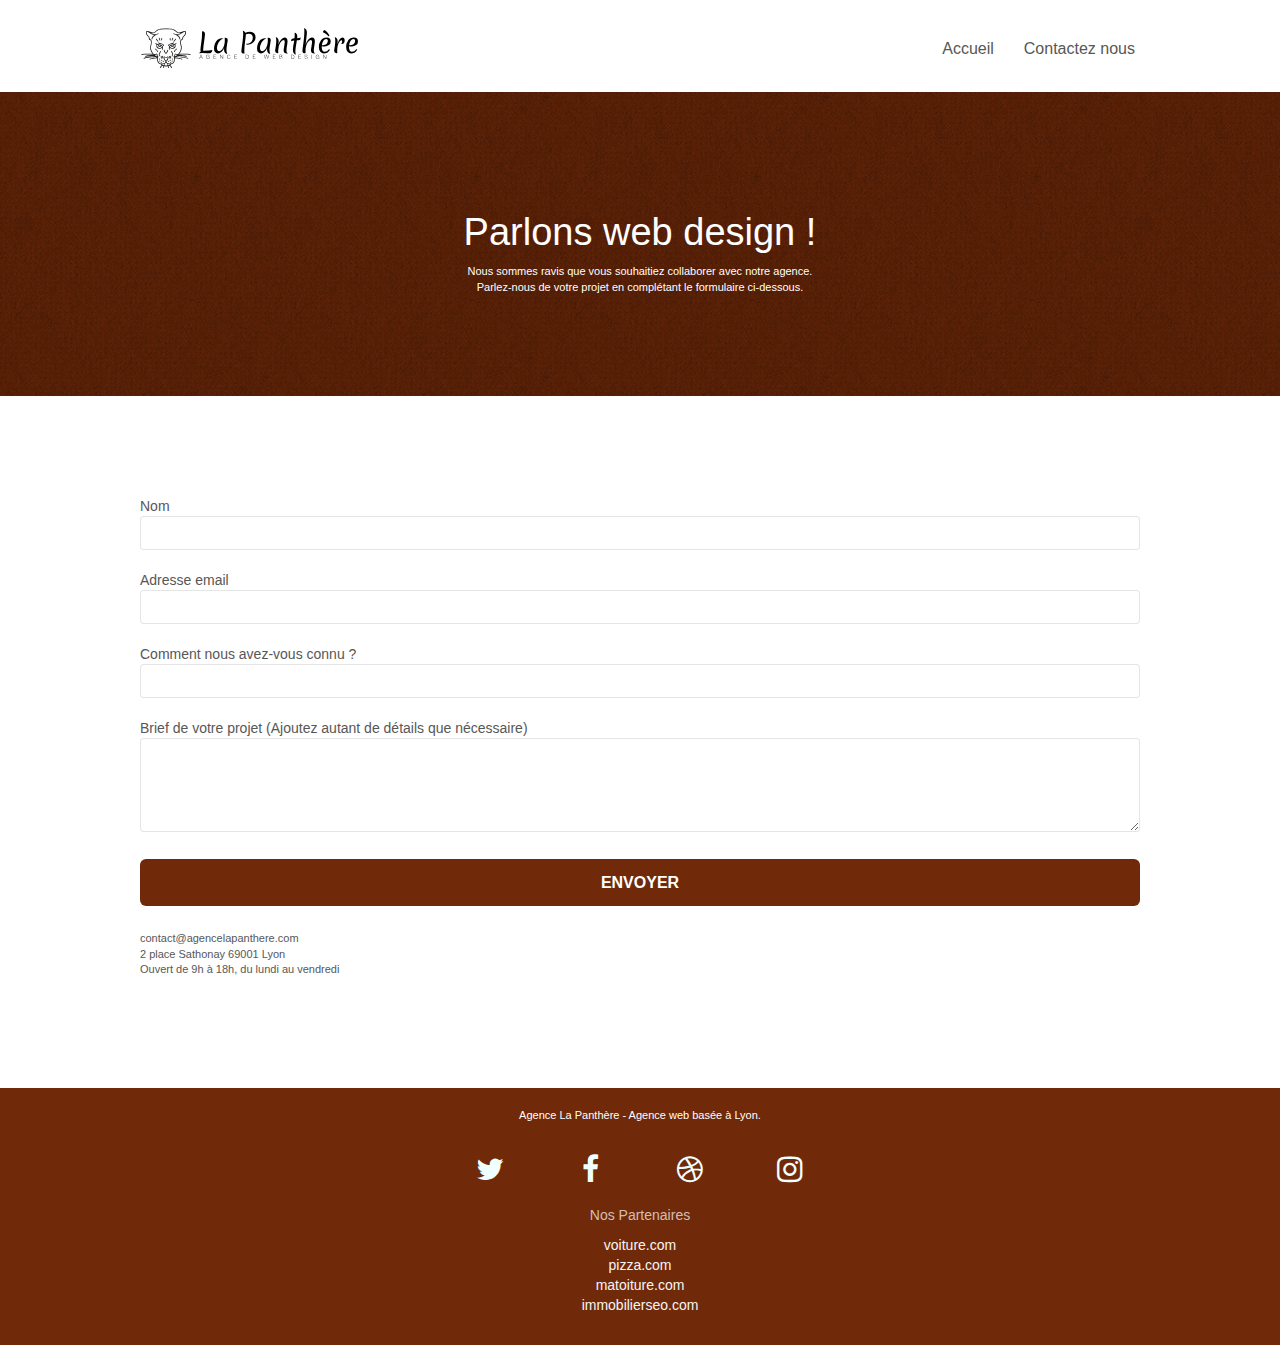
==== commit 2a718449: "fix html validator error w3c" ====
--- a/contact.html
+++ b/contact.html
@@ -105,10 +105,10 @@
               <form
                 id="form_1"
                 novalidate
-                success-msg="Your message has been sent."
-                fail-msg="Sorry it seems that our mail server is not responding, Sorry for the inconvenience!"
+                data-success-msg="Your message has been sent."
+                data-fail-msg="Sorry it seems that our mail server is not responding, Sorry for the inconvenience!"
               >
-                <div class="form-group" style="width: full">
+                <div class="form-group">
                   <label style="width: 100%">
                     Nom
                     <input id="name" class="form-control" required />
--- a/style.css
+++ b/style.css
@@ -830,7 +830,7 @@
 }
 
 .bg-presentation {
-  background-image: url("img/image-de-presentation.bmp");
+  background-image: url("img/image-de-presentation.jpeg");
 }
 
 @media (max-width: 1024px) {
@@ -856,13 +856,13 @@
   }
 }
 
-@media only screen and (min-device-width: 768px) and (max-device-width: 1024px) and (orientation: landscape) {
+@media only screen and (min-width: 768px) and (max-width: 1024px) and (orientation: landscape) {
   .b-parallax {
     background-attachment: scroll;
   }
 }
 
-@media only screen and (min-device-width: 1024px) and (max-device-width: 1366px) and (-webkit-min-device-pixel-ratio: 1.5) {
+@media only screen and (min-width: 1024px) and (max-width: 1366px) and (-webkit-min-pixel-ratio: 1.5) {
   .b-parallax {
     background-attachment: scroll;
   }
